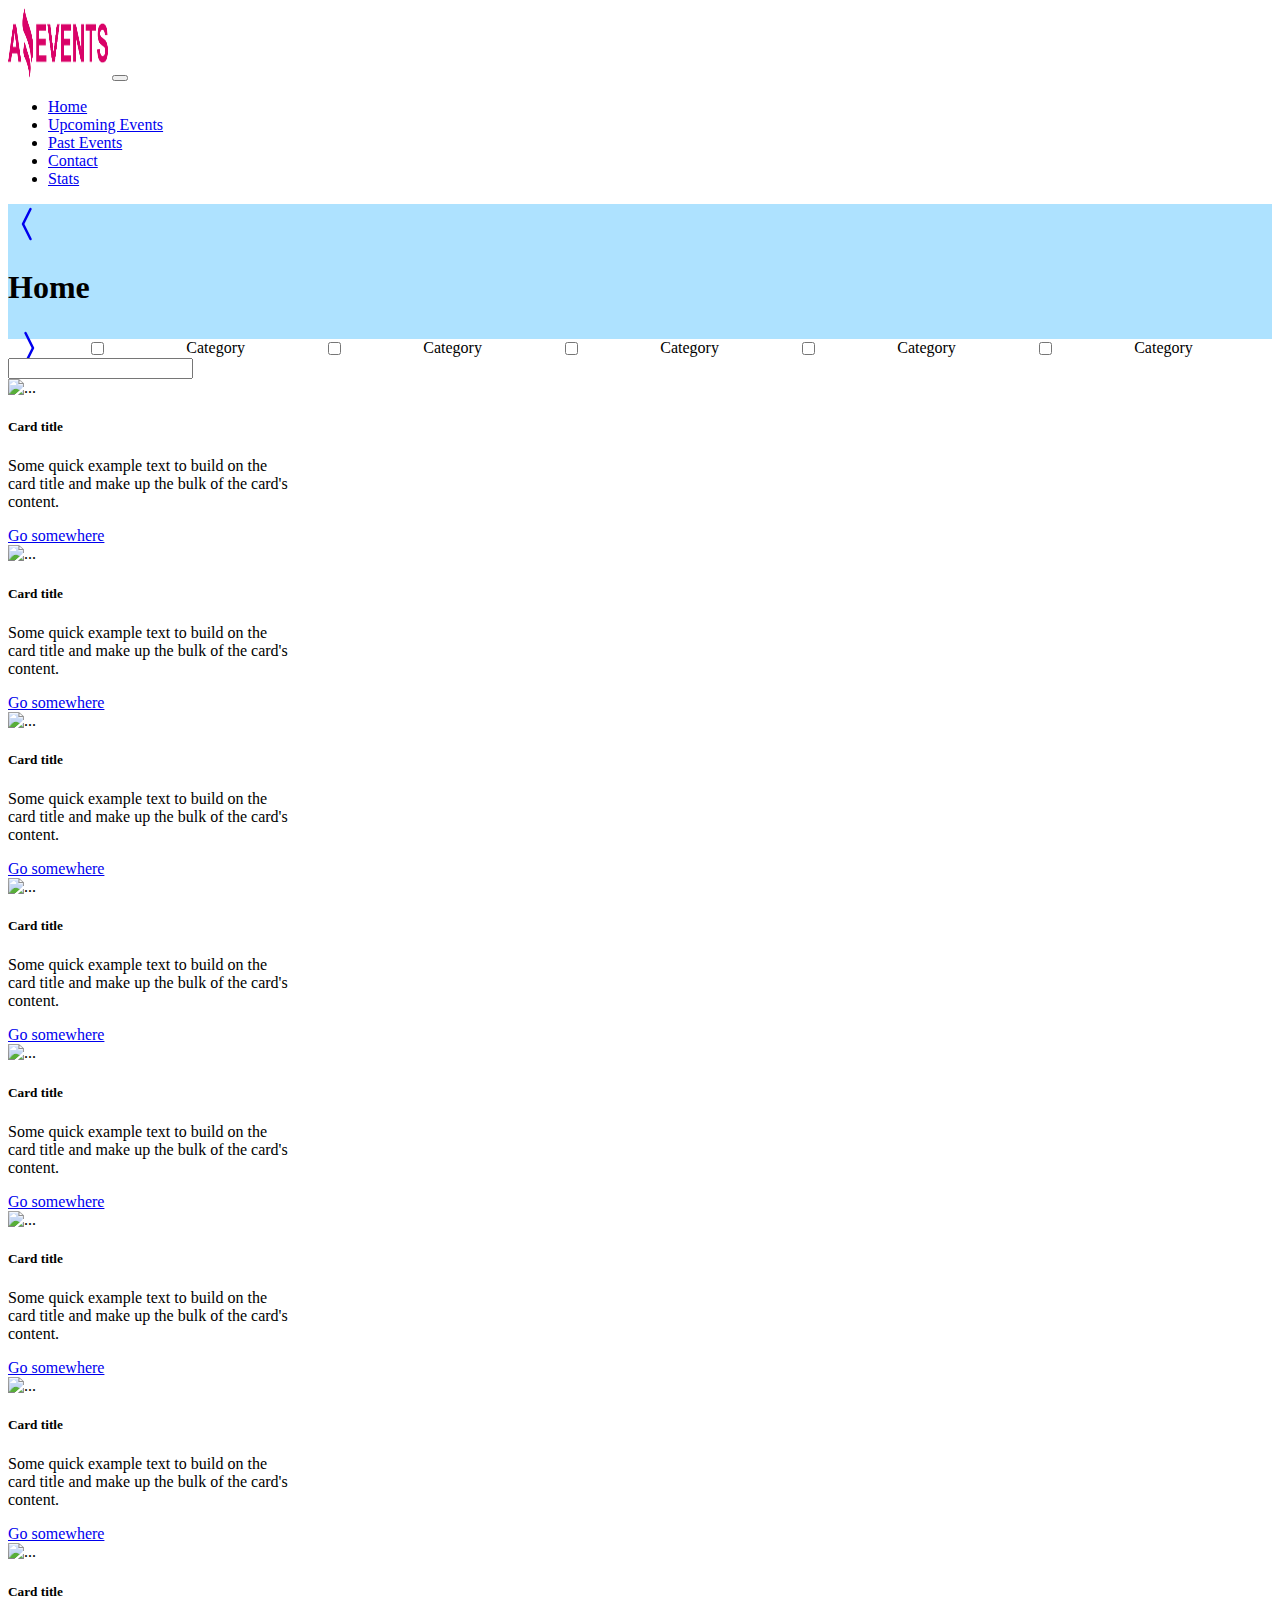
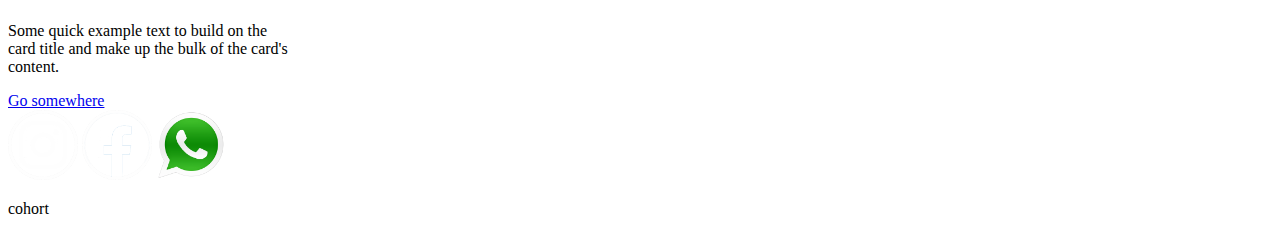
==== index.html @ a1c3499f "task1Version2Incompleta" ====
<!DOCTYPE html>
<html lang="en">

<head>
    <meta charset="UTF-8">
    <meta http-equiv="X-UA-Compatible" content="IE=edge">
    <meta name="viewport" content="width=device-width, initial-scale=1.0">
    <link href="https://cdn.jsdelivr.net/npm/bootstrap@5.3.0-alpha1/dist/css/bootstrap.min.css" rel="stylesheet"
        integrity="sha384-GLhlTQ8iRABdZLl6O3oVMWSktQOp6b7In1Zl3/Jr59b6EGGoI1aFkw7cmDA6j6gD" crossorigin="anonymous">
    <link rel="stylesheet" href="./style/style.css">
    <link rel="icon" href="./img/LogoAmazingEvents.ico">
    <title>Document</title>
</head>

<body>

    <nav class="navbar navbar-expand-lg text-bg-info">
        <div class="container-fluid">
            <img src="./img/LogoAmazingEvents.png" alt="Logo Amanzing Events" width="100" height="70"
                class="d-inline-block align-text-top">
            <button class="navbar-toggler" type="button" data-bs-toggle="collapse" data-bs-target="#navbarTogglerDemo01"
                aria-controls="navbarTogglerDemo01" aria-expanded="false" aria-label="Toggle navigation">
                <span class="navbar-toggler-icon"></span>
            </button>
            <div class="nav nav-pills collapse navbar-collapse justify-content-end" id="navbarTogglerDemo01">
                <ul class="nav navbar-nav ml-auto mb-2 mb-lg-0">
                    <li class="nav-item">
                        <a class="nav-link active" aria-current="page" href="./index.html">Home</a>
                    </li>
                    <li class="nav-item">
                        <a class="nav-link" href="./upcomingEvents.html">Upcoming Events</a>
                    </li>
                    <li class="nav-item">
                        <a class="nav-link" href="./pastEvents.html">Past Events</a>
                    </li>
                    <li class="nav-item">
                        <a class="nav-link" href="./contact.html">Contact</a>
                    </li>
                    <li class="nav-item">
                        <a class="nav-link" href="stats.html">Stats</a>
                    </li>
                </ul>
            </div>
        </div>
    </nav>

    <main class="container">

        <div class="text-bg-light p-3 d-flex w-100">
            <div class="row d-flex justify-content-between w-100 align-items-center">
                <div class="col-md-3 text-start">
                    <a href="./stats.html"><svg xmlns="http://www.w3.org/2000/svg" width="40" height="40"
                            fill="currentColor" class="bi bi-chevron-compact-left" viewBox="0 0 16 16">
                            <path fill-rule="evenodd"
                                d="M9.224 1.553a.5.5 0 0 1 .223.67L6.56 8l2.888 5.776a.5.5 0 1 1-.894.448l-3-6a.5.5 0 0 1 0-.448l3-6a.5.5 0 0 1 .67-.223z" />
                        </svg></a>
                </div>
                <div class="col-md-6 text-center">
                    <h1>Home</h1>
                </div>
                <div class="col-md-3 text-end">
                    <a href="./upcomingEvents.html"><svg xmlns="http://www.w3.org/2000/svg" width="40" height="40"
                            fill="currentColor" class="bi bi-chevron-compact-right" viewBox="0 0 16 16">
                            <path fill-rule="evenodd"
                                d="M6.776 1.553a.5.5 0 0 1 .671.223l3 6a.5.5 0 0 1 0 .448l-3 6a.5.5 0 1 1-.894-.448L9.44 8 6.553 2.224a.5.5 0 0 1 .223-.671z" />
                        </svg></a>
                </div>
            </div>
        </div>

        <div class="container">
            <form class="row p-3">
                <div class="col-8 d-flex align-items-center checkbox">
                    <input type="checkbox" name="Category" value="Category"> Category<br>
                    <input type="checkbox" name="Category" value="Category"> Category<br>
                    <input type="checkbox" name="Category" value="Category"> Category<br>
                    <input type="checkbox" name="Category" value="Category"> Category<br>
                    <input type="checkbox" name="Category" value="Category"> Category<br>
                </div>
                <div class="col-4">
                    <input type="search" class="form-control" id="name">
                </div>
            </form>
        </div>

        <div class="container">
            <div class="row mt-3 g-1">
                <div class="col-3 d-flex justify-content-center">
                    <div class="card" style="width: 18rem;">
                        <img src="..." class="card-img-top" alt="...">
                        <div class="card-body">
                            <h5 class="card-title">Card title</h5>
                            <p class="card-text">Some quick example text to build on the card title and make up the
                                bulk
                                of
                                the card's content.</p>
                            <a href="./details.html" class="btn btn-primary">Go somewhere</a>
                        </div>
                    </div>
                </div>
                <div class="col-3 d-flex justify-content-center">
                    <div class="card" style="width: 18rem;">
                        <img src="..." class="card-img-top" alt="...">
                        <div class="card-body">
                            <h5 class="card-title">Card title</h5>
                            <p class="card-text">Some quick example text to build on the card title and make up the
                                bulk
                                of
                                the card's content.</p>
                            <a href="./details.html" class="btn btn-primary">Go somewhere</a>
                        </div>
                    </div>
                </div><div class="col-3 d-flex justify-content-center">
                    <div class="card" style="width: 18rem;">
                        <img src="..." class="card-img-top" alt="...">
                        <div class="card-body">
                            <h5 class="card-title">Card title</h5>
                            <p class="card-text">Some quick example text to build on the card title and make up the
                                bulk
                                of
                                the card's content.</p>
                            <a href="./details.html" class="btn btn-primary">Go somewhere</a>
                        </div>
                    </div>
                </div><div class="col-3 d-flex justify-content-center">
                    <div class="card" style="width: 18rem;">
                        <img src="..." class="card-img-top" alt="...">
                        <div class="card-body">
                            <h5 class="card-title">Card title</h5>
                            <p class="card-text">Some quick example text to build on the card title and make up the
                                bulk
                                of
                                the card's content.</p>
                            <a href="./details.html" class="btn btn-primary">Go somewhere</a>
                        </div>
                    </div>
                </div><div class="col-3 d-flex justify-content-center">
                    <div class="card" style="width: 18rem;">
                        <img src="..." class="card-img-top" alt="...">
                        <div class="card-body">
                            <h5 class="card-title">Card title</h5>
                            <p class="card-text">Some quick example text to build on the card title and make up the
                                bulk
                                of
                                the card's content.</p>
                            <a href="./details.html" class="btn btn-primary">Go somewhere</a>
                        </div>
                    </div>
                </div><div class="col-3 d-flex justify-content-center">
                    <div class="card" style="width: 18rem;">
                        <img src="..." class="card-img-top" alt="...">
                        <div class="card-body">
                            <h5 class="card-title">Card title</h5>
                            <p class="card-text">Some quick example text to build on the card title and make up the
                                bulk
                                of
                                the card's content.</p>
                            <a href="./details.html" class="btn btn-primary">Go somewhere</a>
                        </div>
                    </div>
                </div><div class="col-3 d-flex justify-content-center">
                    <div class="card" style="width: 18rem;">
                        <img src="..." class="card-img-top" alt="...">
                        <div class="card-body">
                            <h5 class="card-title">Card title</h5>
                            <p class="card-text">Some quick example text to build on the card title and make up the
                                bulk
                                of
                                the card's content.</p>
                            <a href="./details.html" class="btn btn-primary">Go somewhere</a>
                        </div>
                    </div>
                </div><div class="col-3 d-flex justify-content-center">
                    <div class="card" style="width: 18rem;">
                        <img src="..." class="card-img-top" alt="...">
                        <div class="card-body">
                            <h5 class="card-title">Card title</h5>
                            <p class="card-text">Some quick example text to build on the card title and make up the
                                bulk
                                of
                                the card's content.</p>
                            <a href="./details.html" class="btn btn-primary">Go somewhere</a>
                        </div>
                    </div>
                </div>
            </div><!--DIV ROW-->
        </div><!--DIV CONTAINER-->

    </main>

    <div class="container-fluid footer">
        <div class="row p-1 text-bg-info mt-3">
            <div class="col-sx-12 col-md-4">
                <div class="d-flex">
                    <a href="#"><img class="imgFooter m-2" src="./img/LogosRedesSociales/instagram.png"
                            alt="Logo Instagram"></a>
                    <a href="#"><img class="imgFooter m-2" src="./img/LogosRedesSociales/facebook.png"
                            alt="Logo Facebook"></a>
                    <a href="#"><img class="imgFooter m-2" src="./img/LogosRedesSociales/580b57fcd9996e24bc43c543.png"
                            alt="Logo Twitter"></a>
                </div>
            </div>
            <div class="col-sx-12 col-md-8">
                <p class="h3 text-end">cohort</p>
            </div>
        </div>
    </div>



    <script src="https://cdn.jsdelivr.net/npm/bootstrap@5.3.0-alpha1/dist/js/bootstrap.bundle.min.js"
        integrity="sha384-w76AqPfDkMBDXo30jS1Sgez6pr3x5MlQ1ZAGC+nuZB+EYdgRZgiwxhTBTkF7CXvN"
        crossorigin="anonymous"></script>
</body>

</html>
---- style/style.css ----
.text-bg-light {
    background-color: #AEE2FF !important;
    height: 15vh;
}

.imgFooter {
    width: 70px;
}

.contact {
    align-content: center;
}

.d-flex {
    justify-content: center;
}

.checkbox {
    display: flex !important;
    justify-content: space-evenly !important;
}

.cardDetails {
    height: 65vh;
}
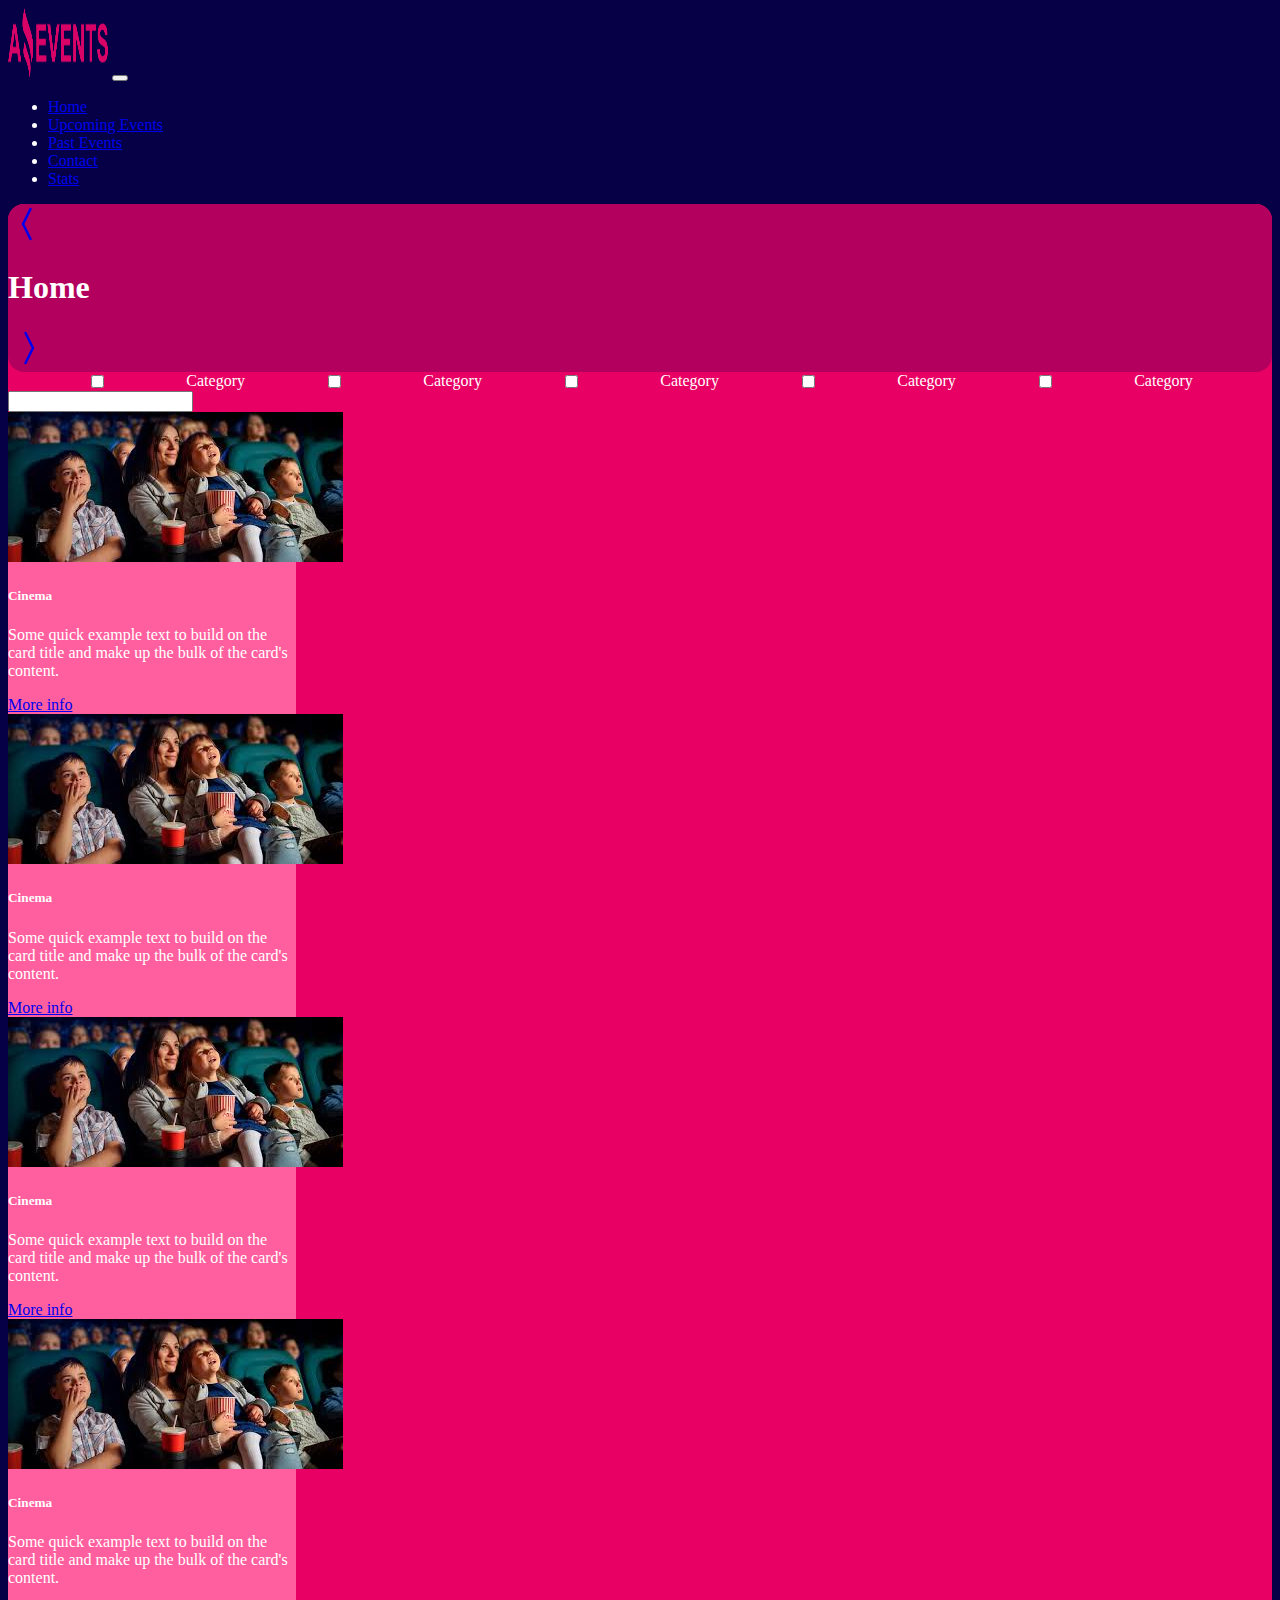
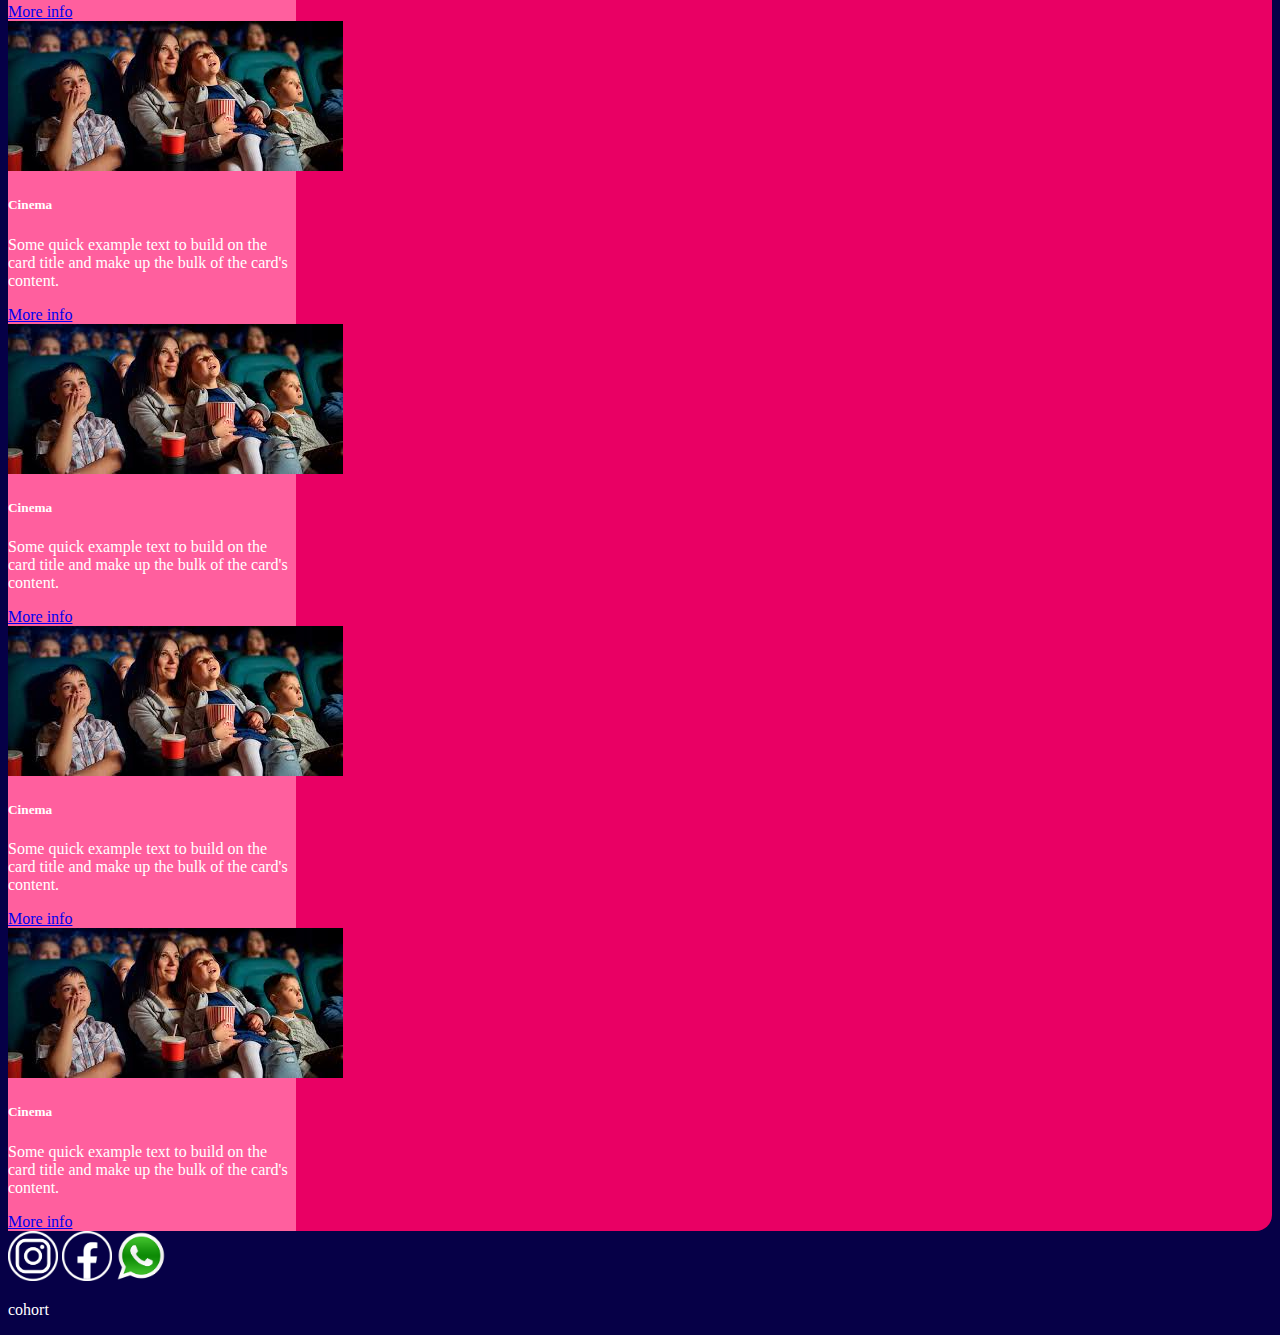
==== commit e7d33fa7: "TASKJSVersion1" ====
--- a/index.html
+++ b/index.html
@@ -9,13 +9,13 @@
         integrity="sha384-GLhlTQ8iRABdZLl6O3oVMWSktQOp6b7In1Zl3/Jr59b6EGGoI1aFkw7cmDA6j6gD" crossorigin="anonymous">
     <link rel="stylesheet" href="./style/style.css">
     <link rel="icon" href="./img/LogoAmazingEvents.ico">
-    <title>Document</title>
+    <title>Amazing Events</title>
 </head>
 
 <body>
 
-    <nav class="navbar navbar-expand-lg text-bg-info">
-        <div class="container-fluid">
+    <nav class="navbar navbar-expand-lg">
+        <div class="container">
             <img src="./img/LogoAmazingEvents.png" alt="Logo Amanzing Events" width="100" height="70"
                 class="d-inline-block align-text-top">
             <button class="navbar-toggler" type="button" data-bs-toggle="collapse" data-bs-target="#navbarTogglerDemo01"
@@ -23,30 +23,30 @@
                 <span class="navbar-toggler-icon"></span>
             </button>
             <div class="nav nav-pills collapse navbar-collapse justify-content-end" id="navbarTogglerDemo01">
-                <ul class="nav navbar-nav ml-auto mb-2 mb-lg-0">
-                    <li class="nav-item">
-                        <a class="nav-link active" aria-current="page" href="./index.html">Home</a>
-                    </li>
-                    <li class="nav-item">
-                        <a class="nav-link" href="./upcomingEvents.html">Upcoming Events</a>
-                    </li>
-                    <li class="nav-item">
-                        <a class="nav-link" href="./pastEvents.html">Past Events</a>
-                    </li>
-                    <li class="nav-item">
-                        <a class="nav-link" href="./contact.html">Contact</a>
-                    </li>
-                    <li class="nav-item">
-                        <a class="nav-link" href="stats.html">Stats</a>
+                <ul class="nav navbar-nav ml-auto mb-2 mb-lg-0 ">
+                    <li class="nav-item">
+                        <a class="nav-link active text-white" aria-current="page" href="./index.html">Home</a>
+                    </li>
+                    <li class="nav-item">
+                        <a class="nav-link text-white" href="./upcomingEvents.html">Upcoming Events</a>
+                    </li>
+                    <li class="nav-item">
+                        <a class="nav-link text-white" href="./pastEvents.html">Past Events</a>
+                    </li>
+                    <li class="nav-item">
+                        <a class="nav-link text-white" href="./contact.html">Contact</a>
+                    </li>
+                    <li class="nav-item">
+                        <a class="nav-link text-white" href="stats.html">Stats</a>
                     </li>
                 </ul>
             </div>
         </div>
     </nav>
 
-    <main class="container">
-
-        <div class="text-bg-light p-3 d-flex w-100">
+    <main class="container mainContainer">
+
+        <div class="barraNavegacion p-3 d-flex w-100">
             <div class="row d-flex justify-content-between w-100 align-items-center">
                 <div class="col-md-3 text-start">
                     <a href="./stats.html"><svg xmlns="http://www.w3.org/2000/svg" width="40" height="40"
@@ -84,102 +84,108 @@
         </div>
 
         <div class="container">
-            <div class="row mt-3 g-1">
-                <div class="col-3 d-flex justify-content-center">
-                    <div class="card" style="width: 18rem;">
-                        <img src="..." class="card-img-top" alt="...">
-                        <div class="card-body">
-                            <h5 class="card-title">Card title</h5>
-                            <p class="card-text">Some quick example text to build on the card title and make up the
-                                bulk
-                                of
-                                the card's content.</p>
-                            <a href="./details.html" class="btn btn-primary">Go somewhere</a>
-                        </div>
-                    </div>
-                </div>
-                <div class="col-3 d-flex justify-content-center">
-                    <div class="card" style="width: 18rem;">
-                        <img src="..." class="card-img-top" alt="...">
-                        <div class="card-body">
-                            <h5 class="card-title">Card title</h5>
-                            <p class="card-text">Some quick example text to build on the card title and make up the
-                                bulk
-                                of
-                                the card's content.</p>
-                            <a href="./details.html" class="btn btn-primary">Go somewhere</a>
-                        </div>
-                    </div>
-                </div><div class="col-3 d-flex justify-content-center">
-                    <div class="card" style="width: 18rem;">
-                        <img src="..." class="card-img-top" alt="...">
-                        <div class="card-body">
-                            <h5 class="card-title">Card title</h5>
-                            <p class="card-text">Some quick example text to build on the card title and make up the
-                                bulk
-                                of
-                                the card's content.</p>
-                            <a href="./details.html" class="btn btn-primary">Go somewhere</a>
-                        </div>
-                    </div>
-                </div><div class="col-3 d-flex justify-content-center">
-                    <div class="card" style="width: 18rem;">
-                        <img src="..." class="card-img-top" alt="...">
-                        <div class="card-body">
-                            <h5 class="card-title">Card title</h5>
-                            <p class="card-text">Some quick example text to build on the card title and make up the
-                                bulk
-                                of
-                                the card's content.</p>
-                            <a href="./details.html" class="btn btn-primary">Go somewhere</a>
-                        </div>
-                    </div>
-                </div><div class="col-3 d-flex justify-content-center">
-                    <div class="card" style="width: 18rem;">
-                        <img src="..." class="card-img-top" alt="...">
-                        <div class="card-body">
-                            <h5 class="card-title">Card title</h5>
-                            <p class="card-text">Some quick example text to build on the card title and make up the
-                                bulk
-                                of
-                                the card's content.</p>
-                            <a href="./details.html" class="btn btn-primary">Go somewhere</a>
-                        </div>
-                    </div>
-                </div><div class="col-3 d-flex justify-content-center">
-                    <div class="card" style="width: 18rem;">
-                        <img src="..." class="card-img-top" alt="...">
-                        <div class="card-body">
-                            <h5 class="card-title">Card title</h5>
-                            <p class="card-text">Some quick example text to build on the card title and make up the
-                                bulk
-                                of
-                                the card's content.</p>
-                            <a href="./details.html" class="btn btn-primary">Go somewhere</a>
-                        </div>
-                    </div>
-                </div><div class="col-3 d-flex justify-content-center">
-                    <div class="card" style="width: 18rem;">
-                        <img src="..." class="card-img-top" alt="...">
-                        <div class="card-body">
-                            <h5 class="card-title">Card title</h5>
-                            <p class="card-text">Some quick example text to build on the card title and make up the
-                                bulk
-                                of
-                                the card's content.</p>
-                            <a href="./details.html" class="btn btn-primary">Go somewhere</a>
-                        </div>
-                    </div>
-                </div><div class="col-3 d-flex justify-content-center">
-                    <div class="card" style="width: 18rem;">
-                        <img src="..." class="card-img-top" alt="...">
-                        <div class="card-body">
-                            <h5 class="card-title">Card title</h5>
-                            <p class="card-text">Some quick example text to build on the card title and make up the
-                                bulk
-                                of
-                                the card's content.</p>
-                            <a href="./details.html" class="btn btn-primary">Go somewhere</a>
+            <div class="row mt-3 pb-3 g-1">
+                <div class="col-3 d-flex justify-content-center mt-3">
+                    <div class="card" style="width: 18rem;">
+                        <img src="./img/Cinema.jpg" class="card-img-top" alt="People in the cinema">
+                        <div class="card-body  d-flex flex-wrap">
+                            <h5 class="card-title">Cinema</h5>
+                            <p class="card-text">Some quick example text to build on the card title and make up the
+                                bulk
+                                of
+                                the card's content.</p>
+                            <a href="./details.html" class="btn btn-primary">More info</a>
+                        </div>
+                    </div>
+                </div>
+                <div class="col-3 d-flex justify-content-center mt-3">
+                    <div class="card" style="width: 18rem;">
+                        <img src="./img/Cinema.jpg" class="card-img-top" alt="People in the cinema">
+                        <div class="card-body  d-flex flex-wrap">
+                            <h5 class="card-title">Cinema</h5>
+                            <p class="card-text">Some quick example text to build on the card title and make up the
+                                bulk
+                                of
+                                the card's content.</p>
+                            <a href="./details.html" class="btn btn-primary">More info</a>
+                        </div>
+                    </div>
+                </div>
+                <div class="col-3 d-flex justify-content-center mt-3">
+                    <div class="card" style="width: 18rem;">
+                        <img src="./img/Cinema.jpg" class="card-img-top" alt="People in the cinema">
+                        <div class="card-body  d-flex flex-wrap">
+                            <h5 class="card-title">Cinema</h5>
+                            <p class="card-text">Some quick example text to build on the card title and make up the
+                                bulk
+                                of
+                                the card's content.</p>
+                            <a href="./details.html" class="btn btn-primary">More info</a>
+                        </div>
+                    </div>
+                </div>
+                <div class="col-3 d-flex justify-content-center mt-3">
+                    <div class="card" style="width: 18rem;">
+                        <img src="./img/Cinema.jpg" class="card-img-top" alt="People in the cinema">
+                        <div class="card-body  d-flex flex-wrap">
+                            <h5 class="card-title">Cinema</h5>
+                            <p class="card-text">Some quick example text to build on the card title and make up the
+                                bulk
+                                of
+                                the card's content.</p>
+                            <a href="./details.html" class="btn btn-primary">More info</a>
+                        </div>
+                    </div>
+                </div>
+                <div class="col-3 d-flex justify-content-center mt-3">
+                    <div class="card" style="width: 18rem;">
+                        <img src="./img/Cinema.jpg" class="card-img-top" alt="People in the cinema">
+                        <div class="card-body  d-flex flex-wrap">
+                            <h5 class="card-title">Cinema</h5>
+                            <p class="card-text">Some quick example text to build on the card title and make up the
+                                bulk
+                                of
+                                the card's content.</p>
+                            <a href="./details.html" class="btn btn-primary">More info</a>
+                        </div>
+                    </div>
+                </div>
+                <div class="col-3 d-flex justify-content-center mt-3">
+                    <div class="card" style="width: 18rem;">
+                        <img src="./img/Cinema.jpg" class="card-img-top" alt="People in the cinema">
+                        <div class="card-body  d-flex flex-wrap">
+                            <h5 class="card-title">Cinema</h5>
+                            <p class="card-text">Some quick example text to build on the card title and make up the
+                                bulk
+                                of
+                                the card's content.</p>
+                            <a href="./details.html" class="btn btn-primary">More info</a>
+                        </div>
+                    </div>
+                </div>
+                <div class="col-3 d-flex justify-content-center mt-3">
+                    <div class="card" style="width: 18rem;">
+                        <img src="./img/Cinema.jpg" class="card-img-top" alt="People in the cinema">
+                        <div class="card-body  d-flex flex-wrap">
+                            <h5 class="card-title">Cinema</h5>
+                            <p class="card-text">Some quick example text to build on the card title and make up the
+                                bulk
+                                of
+                                the card's content.</p>
+                            <a href="./details.html" class="btn btn-primary">More info</a>
+                        </div>
+                    </div>
+                </div>
+                <div class="col-3 d-flex justify-content-center mt-3">
+                    <div class="card" style="width: 18rem;">
+                        <img src="./img/Cinema.jpg" class="card-img-top" alt="People in the cinema">
+                        <div class="card-body  d-flex flex-wrap">
+                            <h5 class="card-title">Cinema</h5>
+                            <p class="card-text">Some quick example text to build on the card title and make up the
+                                bulk
+                                of
+                                the card's content.</p>
+                            <a href="./details.html" class="btn btn-primary">More info</a>
                         </div>
                     </div>
                 </div>
@@ -188,9 +194,9 @@
 
     </main>
 
-    <div class="container-fluid footer">
-        <div class="row p-1 text-bg-info mt-3">
-            <div class="col-sx-12 col-md-4">
+    <div class="container footer">
+        <div class="row p-1 footer align-items-center">
+            <div class="col-sx-12 col-md-4 a-footer">
                 <div class="d-flex">
                     <a href="#"><img class="imgFooter m-2" src="./img/LogosRedesSociales/instagram.png"
                             alt="Logo Instagram"></a>
@@ -200,7 +206,7 @@
                             alt="Logo Twitter"></a>
                 </div>
             </div>
-            <div class="col-sx-12 col-md-8">
+            <div class="col-sx-12 col-md-8 p-footer">
                 <p class="h3 text-end">cohort</p>
             </div>
         </div>
--- a/style/style.css
+++ b/style/style.css
@@ -1,10 +1,10 @@
-.text-bg-light {
-    background-color: #AEE2FF !important;
-    height: 15vh;
+.barraNavegacion {
+    background-color: #B3005E!important;
+    border-radius: 1rem;
 }
 
 .imgFooter {
-    width: 70px;
+    width: 50px;
 }
 
 .contact {
@@ -22,4 +22,51 @@
 
 .cardDetails {
     height: 65vh;
+}
+
+body {
+    font-family: cursive;
+    color: white;
+    background-color: #060047;
+}
+
+nav {
+    background-color: #060047;
+}
+
+h1 {
+    color: white;
+}
+
+main {
+    background-color: #E90064;
+    border-radius: 1rem;
+}
+
+.mainContainer {
+    padding: 0%;
+}
+
+.card {
+    background-color: #FF5F9E;
+}
+
+.footer {
+    background-color: #060047;
+}
+
+.a-footer {
+    display: flex !important;
+}
+
+.p-footer {
+    padding-right: 3rem !important;
+}
+
+.mensagge {
+    height: 200px !important;
+}
+
+.cardDetails {
+    height: auto !important;
 }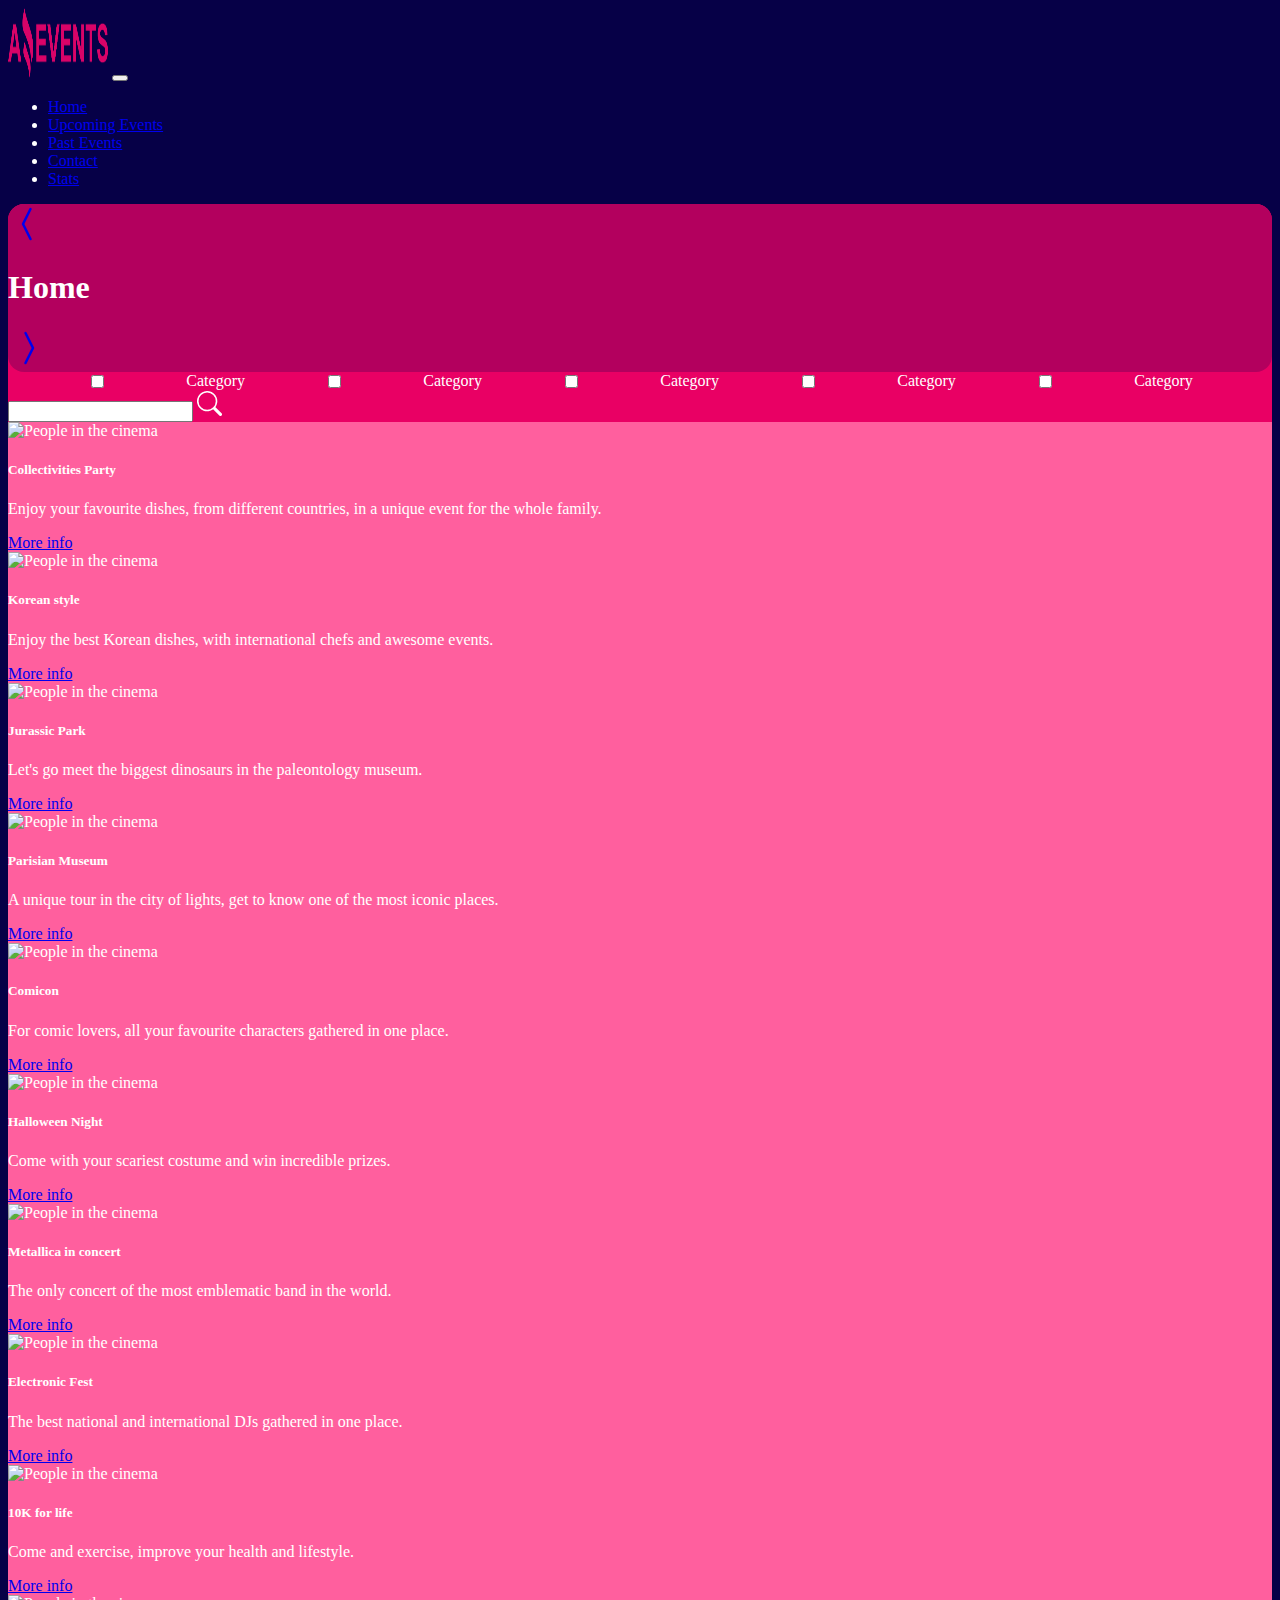
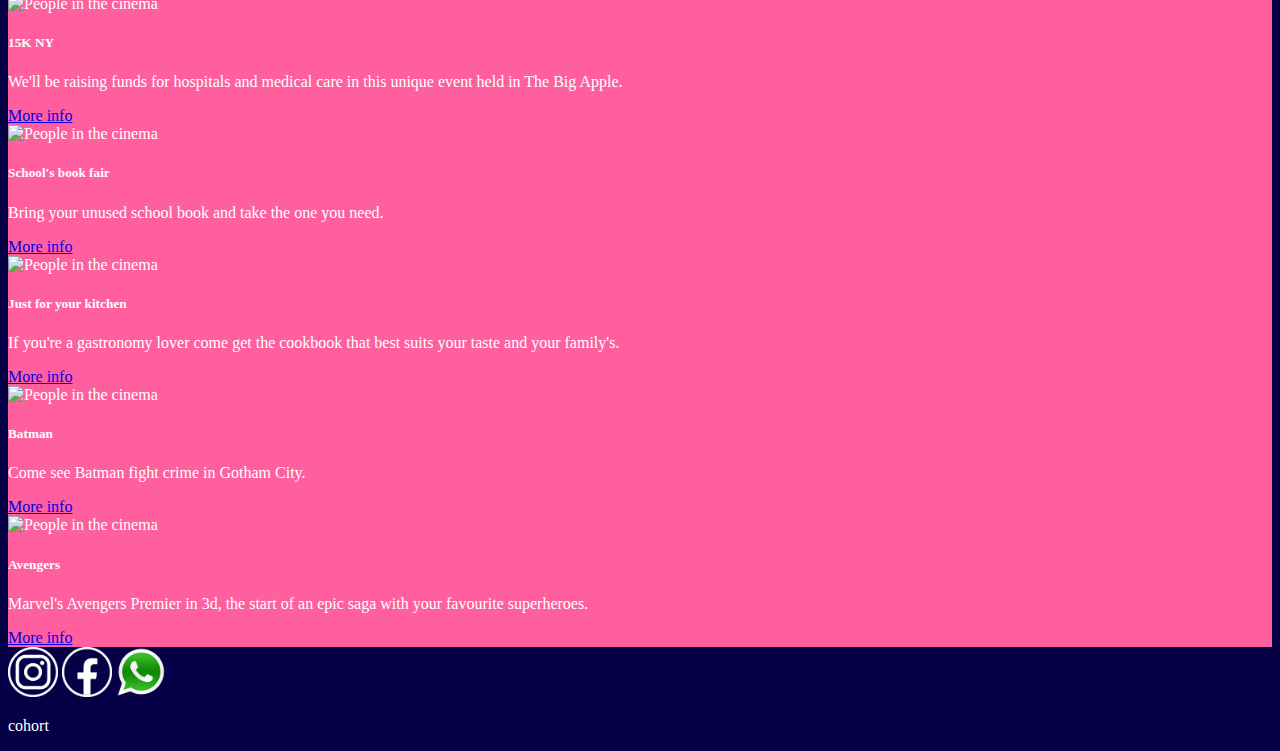
==== commit a6054b98: "TASK2JSVersion1" ====
--- a/index.html
+++ b/index.html
@@ -14,15 +14,16 @@
 
 <body>
 
-    <nav class="navbar navbar-expand-lg">
+    <nav class="navbar navbar-expand-md">
         <div class="container">
             <img src="./img/LogoAmazingEvents.png" alt="Logo Amanzing Events" width="100" height="70"
                 class="d-inline-block align-text-top">
             <button class="navbar-toggler" type="button" data-bs-toggle="collapse" data-bs-target="#navbarTogglerDemo01"
                 aria-controls="navbarTogglerDemo01" aria-expanded="false" aria-label="Toggle navigation">
-                <span class="navbar-toggler-icon"></span>
+                <span class="navbar-toggler-icon btn btn-primary"></span>
             </button>
-            <div class="nav nav-pills collapse navbar-collapse justify-content-end" id="navbarTogglerDemo01">
+            <div class="nav nav-pills collapse navbar-collapse justify-content-end text-center"
+                id="navbarTogglerDemo01">
                 <ul class="nav navbar-nav ml-auto mb-2 mb-lg-0 ">
                     <li class="nav-item">
                         <a class="nav-link active text-white" aria-current="page" href="./index.html">Home</a>
@@ -48,17 +49,17 @@
 
         <div class="barraNavegacion p-3 d-flex w-100">
             <div class="row d-flex justify-content-between w-100 align-items-center">
-                <div class="col-md-3 text-start">
+                <div class="col-3 text-start">
                     <a href="./stats.html"><svg xmlns="http://www.w3.org/2000/svg" width="40" height="40"
                             fill="currentColor" class="bi bi-chevron-compact-left" viewBox="0 0 16 16">
                             <path fill-rule="evenodd"
                                 d="M9.224 1.553a.5.5 0 0 1 .223.67L6.56 8l2.888 5.776a.5.5 0 1 1-.894.448l-3-6a.5.5 0 0 1 0-.448l3-6a.5.5 0 0 1 .67-.223z" />
                         </svg></a>
                 </div>
-                <div class="col-md-6 text-center">
+                <div class="col-6 text-center">
                     <h1>Home</h1>
                 </div>
-                <div class="col-md-3 text-end">
+                <div class="col-3 text-end">
                     <a href="./upcomingEvents.html"><svg xmlns="http://www.w3.org/2000/svg" width="40" height="40"
                             fill="currentColor" class="bi bi-chevron-compact-right" viewBox="0 0 16 16">
                             <path fill-rule="evenodd"
@@ -69,134 +70,35 @@
         </div>
 
         <div class="container">
-            <form class="row p-3">
-                <div class="col-8 d-flex align-items-center checkbox">
-                    <input type="checkbox" name="Category" value="Category"> Category<br>
-                    <input type="checkbox" name="Category" value="Category"> Category<br>
-                    <input type="checkbox" name="Category" value="Category"> Category<br>
-                    <input type="checkbox" name="Category" value="Category"> Category<br>
-                    <input type="checkbox" name="Category" value="Category"> Category<br>
+            <div class="row p-3">
+                <div class="col-md-8 d-flex align-items-center checkbox mt-3">
+                    <input type="checkbox" name="Category" value="Category" class="col"> Category<br>
+                    <input type="checkbox" name="Category" value="Category" class="col"> Category<br>
+                    <input type="checkbox" name="Category" value="Category" class="col"> Category<br>
+                    <input type="checkbox" name="Category" value="Category" class="col"> Category<br>
+                    <input type="checkbox" name="Category" value="Category" class="col"> Category<br>
                 </div>
-                <div class="col-4">
-                    <input type="search" class="form-control" id="name">
+                <div class="col-md-4 d-flex align-items-center mt-3">
+                    <input type="search" class="form-control col m-1" id="name">
+                    <svg xmlns="http://www.w3.org/2000/svg" width="25" height="25" fill="currentColor"
+                        class="bi bi-search m-1 text-primary" viewBox="0 0 16 16">
+                        <path
+                            d="M11.742 10.344a6.5 6.5 0 1 0-1.397 1.398h-.001c.03.04.062.078.098.115l3.85 3.85a1 1 0 0 0 1.415-1.414l-3.85-3.85a1.007 1.007 0 0 0-.115-.1zM12 6.5a5.5 5.5 0 1 1-11 0 5.5 5.5 0 0 1 11 0z" />
+                    </svg>
                 </div>
-            </form>
+            </div>
         </div>
 
         <div class="container">
-            <div class="row mt-3 pb-3 g-1">
-                <div class="col-3 d-flex justify-content-center mt-3">
-                    <div class="card" style="width: 18rem;">
-                        <img src="./img/Cinema.jpg" class="card-img-top" alt="People in the cinema">
-                        <div class="card-body  d-flex flex-wrap">
-                            <h5 class="card-title">Cinema</h5>
-                            <p class="card-text">Some quick example text to build on the card title and make up the
-                                bulk
-                                of
-                                the card's content.</p>
-                            <a href="./details.html" class="btn btn-primary">More info</a>
-                        </div>
-                    </div>
-                </div>
-                <div class="col-3 d-flex justify-content-center mt-3">
-                    <div class="card" style="width: 18rem;">
-                        <img src="./img/Cinema.jpg" class="card-img-top" alt="People in the cinema">
-                        <div class="card-body  d-flex flex-wrap">
-                            <h5 class="card-title">Cinema</h5>
-                            <p class="card-text">Some quick example text to build on the card title and make up the
-                                bulk
-                                of
-                                the card's content.</p>
-                            <a href="./details.html" class="btn btn-primary">More info</a>
-                        </div>
-                    </div>
-                </div>
-                <div class="col-3 d-flex justify-content-center mt-3">
-                    <div class="card" style="width: 18rem;">
-                        <img src="./img/Cinema.jpg" class="card-img-top" alt="People in the cinema">
-                        <div class="card-body  d-flex flex-wrap">
-                            <h5 class="card-title">Cinema</h5>
-                            <p class="card-text">Some quick example text to build on the card title and make up the
-                                bulk
-                                of
-                                the card's content.</p>
-                            <a href="./details.html" class="btn btn-primary">More info</a>
-                        </div>
-                    </div>
-                </div>
-                <div class="col-3 d-flex justify-content-center mt-3">
-                    <div class="card" style="width: 18rem;">
-                        <img src="./img/Cinema.jpg" class="card-img-top" alt="People in the cinema">
-                        <div class="card-body  d-flex flex-wrap">
-                            <h5 class="card-title">Cinema</h5>
-                            <p class="card-text">Some quick example text to build on the card title and make up the
-                                bulk
-                                of
-                                the card's content.</p>
-                            <a href="./details.html" class="btn btn-primary">More info</a>
-                        </div>
-                    </div>
-                </div>
-                <div class="col-3 d-flex justify-content-center mt-3">
-                    <div class="card" style="width: 18rem;">
-                        <img src="./img/Cinema.jpg" class="card-img-top" alt="People in the cinema">
-                        <div class="card-body  d-flex flex-wrap">
-                            <h5 class="card-title">Cinema</h5>
-                            <p class="card-text">Some quick example text to build on the card title and make up the
-                                bulk
-                                of
-                                the card's content.</p>
-                            <a href="./details.html" class="btn btn-primary">More info</a>
-                        </div>
-                    </div>
-                </div>
-                <div class="col-3 d-flex justify-content-center mt-3">
-                    <div class="card" style="width: 18rem;">
-                        <img src="./img/Cinema.jpg" class="card-img-top" alt="People in the cinema">
-                        <div class="card-body  d-flex flex-wrap">
-                            <h5 class="card-title">Cinema</h5>
-                            <p class="card-text">Some quick example text to build on the card title and make up the
-                                bulk
-                                of
-                                the card's content.</p>
-                            <a href="./details.html" class="btn btn-primary">More info</a>
-                        </div>
-                    </div>
-                </div>
-                <div class="col-3 d-flex justify-content-center mt-3">
-                    <div class="card" style="width: 18rem;">
-                        <img src="./img/Cinema.jpg" class="card-img-top" alt="People in the cinema">
-                        <div class="card-body  d-flex flex-wrap">
-                            <h5 class="card-title">Cinema</h5>
-                            <p class="card-text">Some quick example text to build on the card title and make up the
-                                bulk
-                                of
-                                the card's content.</p>
-                            <a href="./details.html" class="btn btn-primary">More info</a>
-                        </div>
-                    </div>
-                </div>
-                <div class="col-3 d-flex justify-content-center mt-3">
-                    <div class="card" style="width: 18rem;">
-                        <img src="./img/Cinema.jpg" class="card-img-top" alt="People in the cinema">
-                        <div class="card-body  d-flex flex-wrap">
-                            <h5 class="card-title">Cinema</h5>
-                            <p class="card-text">Some quick example text to build on the card title and make up the
-                                bulk
-                                of
-                                the card's content.</p>
-                            <a href="./details.html" class="btn btn-primary">More info</a>
-                        </div>
-                    </div>
-                </div>
-            </div><!--DIV ROW-->
+            <div id="container-cards" class="row mt-3 pb-3 g-3">
+            </div>
         </div><!--DIV CONTAINER-->
 
     </main>
 
     <div class="container footer">
         <div class="row p-1 footer align-items-center">
-            <div class="col-sx-12 col-md-4 a-footer">
+            <div class="col col-md-4 a-footer">
                 <div class="d-flex">
                     <a href="#"><img class="imgFooter m-2" src="./img/LogosRedesSociales/instagram.png"
                             alt="Logo Instagram"></a>
@@ -206,7 +108,7 @@
                             alt="Logo Twitter"></a>
                 </div>
             </div>
-            <div class="col-sx-12 col-md-8 p-footer">
+            <div class="col col-md-8 p-footer">
                 <p class="h3 text-end">cohort</p>
             </div>
         </div>
@@ -217,6 +119,8 @@
     <script src="https://cdn.jsdelivr.net/npm/bootstrap@5.3.0-alpha1/dist/js/bootstrap.bundle.min.js"
         integrity="sha384-w76AqPfDkMBDXo30jS1Sgez6pr3x5MlQ1ZAGC+nuZB+EYdgRZgiwxhTBTkF7CXvN"
         crossorigin="anonymous"></script>
+    <script src="./scripts/data.js"></script>
+    <script src="./scripts/index.js"></script>
 </body>
 
 </html>--- a/style/style.css
+++ b/style/style.css
@@ -1,5 +1,5 @@
 .barraNavegacion {
-    background-color: #B3005E!important;
+    background-color: #B3005E !important;
     border-radius: 1rem;
 }
 
@@ -20,8 +20,22 @@
     justify-content: space-evenly !important;
 }
 
-.cardDetails {
-    height: 65vh;
+.card-img-top {
+    height: 160px;
+    object-fit: cover;
+}
+
+.card-body {
+    align-content: space-between;
+}
+
+.cardDetails {}
+
+.imgDetails {
+    height: 100%;
+    object-fit: cover;
+    max-width: 100%;
+    width: 100%;
 }
 
 body {
@@ -67,6 +81,8 @@
     height: 200px !important;
 }
 
-.cardDetails {
-    height: auto !important;
-}+.table {
+    margin-bottom: 0%;
+}
+
+@media screen and (max-width:768px) {}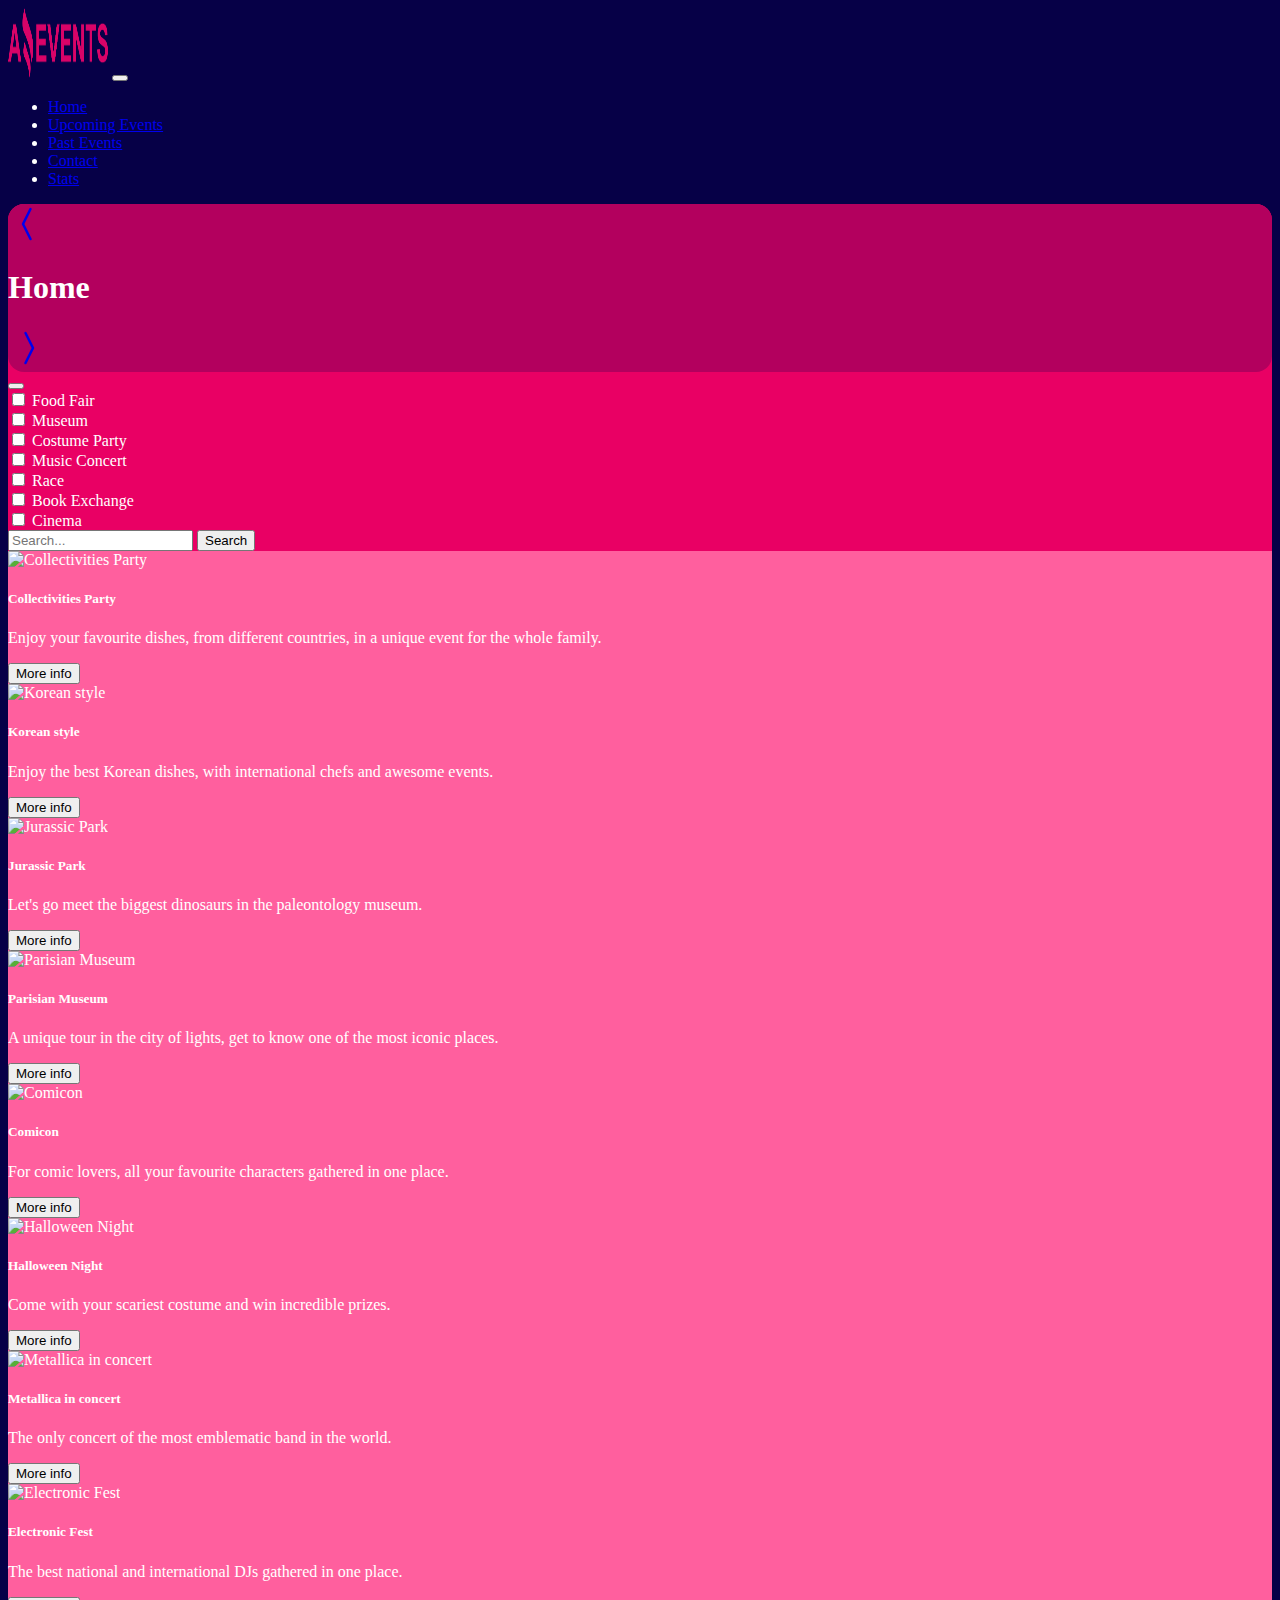
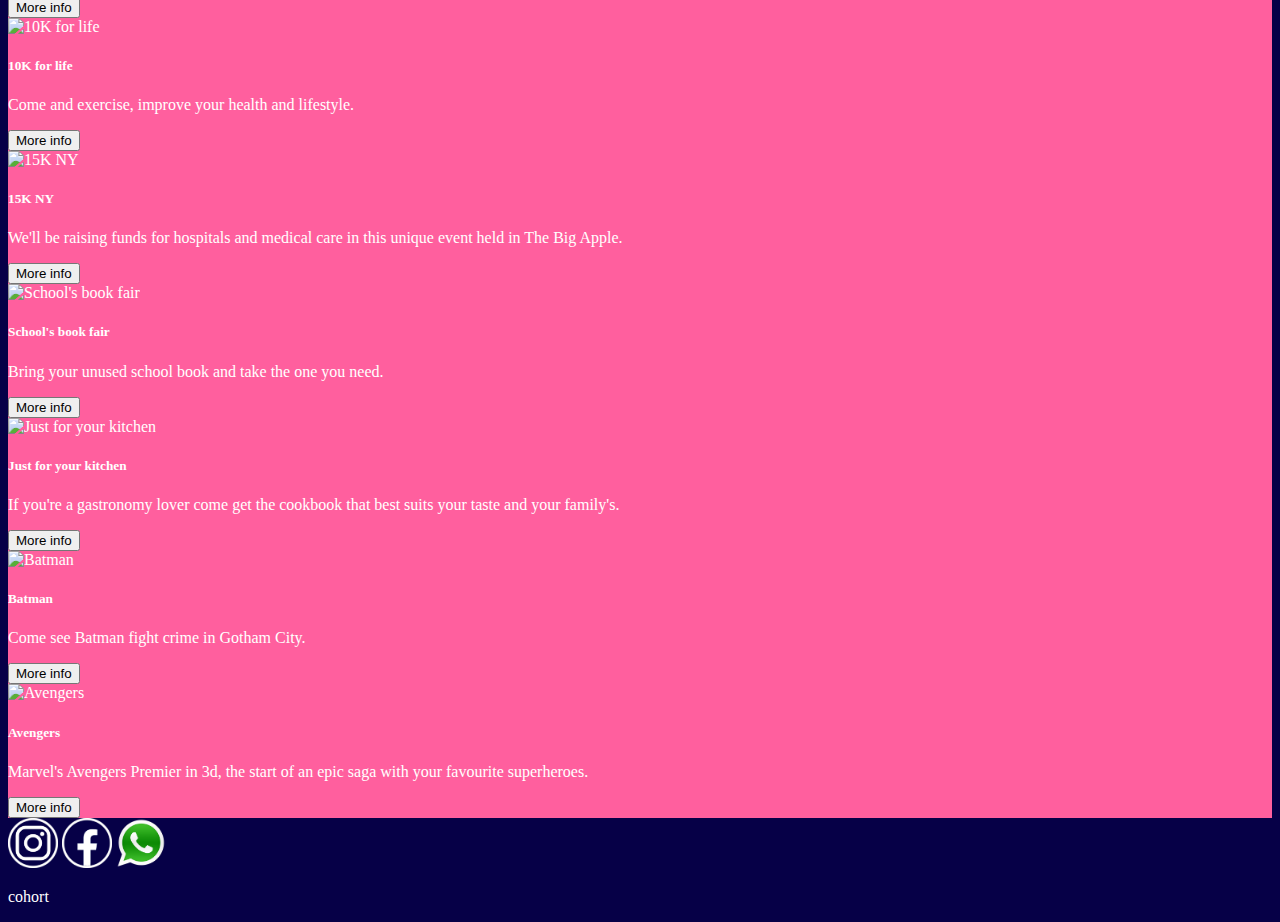
==== commit b61efc63: "TASK3Version1" ====
--- a/index.html
+++ b/index.html
@@ -69,23 +69,63 @@
             </div>
         </div>
 
-        <div class="container">
-            <div class="row p-3">
-                <div class="col-md-8 d-flex align-items-center checkbox mt-3">
-                    <input type="checkbox" name="Category" value="Category" class="col"> Category<br>
-                    <input type="checkbox" name="Category" value="Category" class="col"> Category<br>
-                    <input type="checkbox" name="Category" value="Category" class="col"> Category<br>
-                    <input type="checkbox" name="Category" value="Category" class="col"> Category<br>
-                    <input type="checkbox" name="Category" value="Category" class="col"> Category<br>
+
+        <div class="container navbar navbar-expand-lg mt-3 p-3">
+            <div class="container-fluid">
+                <button class="navbar-toggler" type="button" data-bs-toggle="collapse"
+                    data-bs-target="#navbarTogglerDemo02" aria-controls="navbarTogglerDemo02" aria-expanded="false"
+                    aria-label="Toggle navigation">
+                    <span class="navbar-toggler-icon btn btn-primary"></span>
+                </button>
+                <div class="collapse navbar-collapse checkbox px-2" id="navbarTogglerDemo02">
+                    <div class="form-check">
+                        <input class="form-check-input category" type="checkbox" value="" id="Food Fair">
+                        <label class="form-check-label" for="Food Fair">
+                            Food Fair
+                        </label>
+                    </div>
+                    <div class="form-check">
+                        <input class="form-check-input category" type="checkbox" value="" id="Museum">
+                        <label class="form-check-label" for="Museum">
+                            Museum
+                        </label>
+                    </div>
+                    <div class="form-check">
+                        <input class="form-check-input category" type="checkbox" value="" id="Costume Party">
+                        <label class="form-check-label" for="Costume Party">
+                            Costume Party
+                        </label>
+                    </div>
+                    <div class="form-check">
+                        <input class="form-check-input category" type="checkbox" value="" id="Music Concert">
+                        <label class="form-check-label" for="Music Concert">
+                            Music Concert
+                        </label>
+                    </div>
+                    <div class="form-check">
+                        <input class="form-check-input category" type="checkbox" value="" id="Race">
+                        <label class="form-check-label" for="Race">
+                            Race
+                        </label>
+                    </div>
+                    <div class="form-check">
+                        <input class="form-check-input category" type="checkbox" value="" id="Book Exchange">
+                        <label class="form-check-label" for="Book Exchange">
+                            Book Exchange
+                        </label>
+                    </div>
+                    <div class="form-check">
+                        <input class="form-check-input category" type="checkbox" value="" id="Cinema">
+                        <label class="form-check-label" for="Cinema">
+                            Cinema
+                        </label>
+                    </div>
                 </div>
-                <div class="col-md-4 d-flex align-items-center mt-3">
-                    <input type="search" class="form-control col m-1" id="name">
-                    <svg xmlns="http://www.w3.org/2000/svg" width="25" height="25" fill="currentColor"
-                        class="bi bi-search m-1 text-primary" viewBox="0 0 16 16">
-                        <path
-                            d="M11.742 10.344a6.5 6.5 0 1 0-1.397 1.398h-.001c.03.04.062.078.098.115l3.85 3.85a1 1 0 0 0 1.415-1.414l-3.85-3.85a1.007 1.007 0 0 0-.115-.1zM12 6.5a5.5 5.5 0 1 1-11 0 5.5 5.5 0 0 1 11 0z" />
-                    </svg>
-                </div>
+                <form id="form" class="d-flex" role="search">
+                    <input id="searchEvents" class="form-control me-2" type="search" placeholder="Search..."
+                        aria-label="Search">
+                    <button class="btn btn-primary" id="boton" type="submit">Search</button>
+                </form>
             </div>
         </div>
 
--- a/style/style.css
+++ b/style/style.css
@@ -16,8 +16,7 @@
 }
 
 .checkbox {
-    display: flex !important;
-    justify-content: space-evenly !important;
+    justify-content: space-between;
 }
 
 .card-img-top {
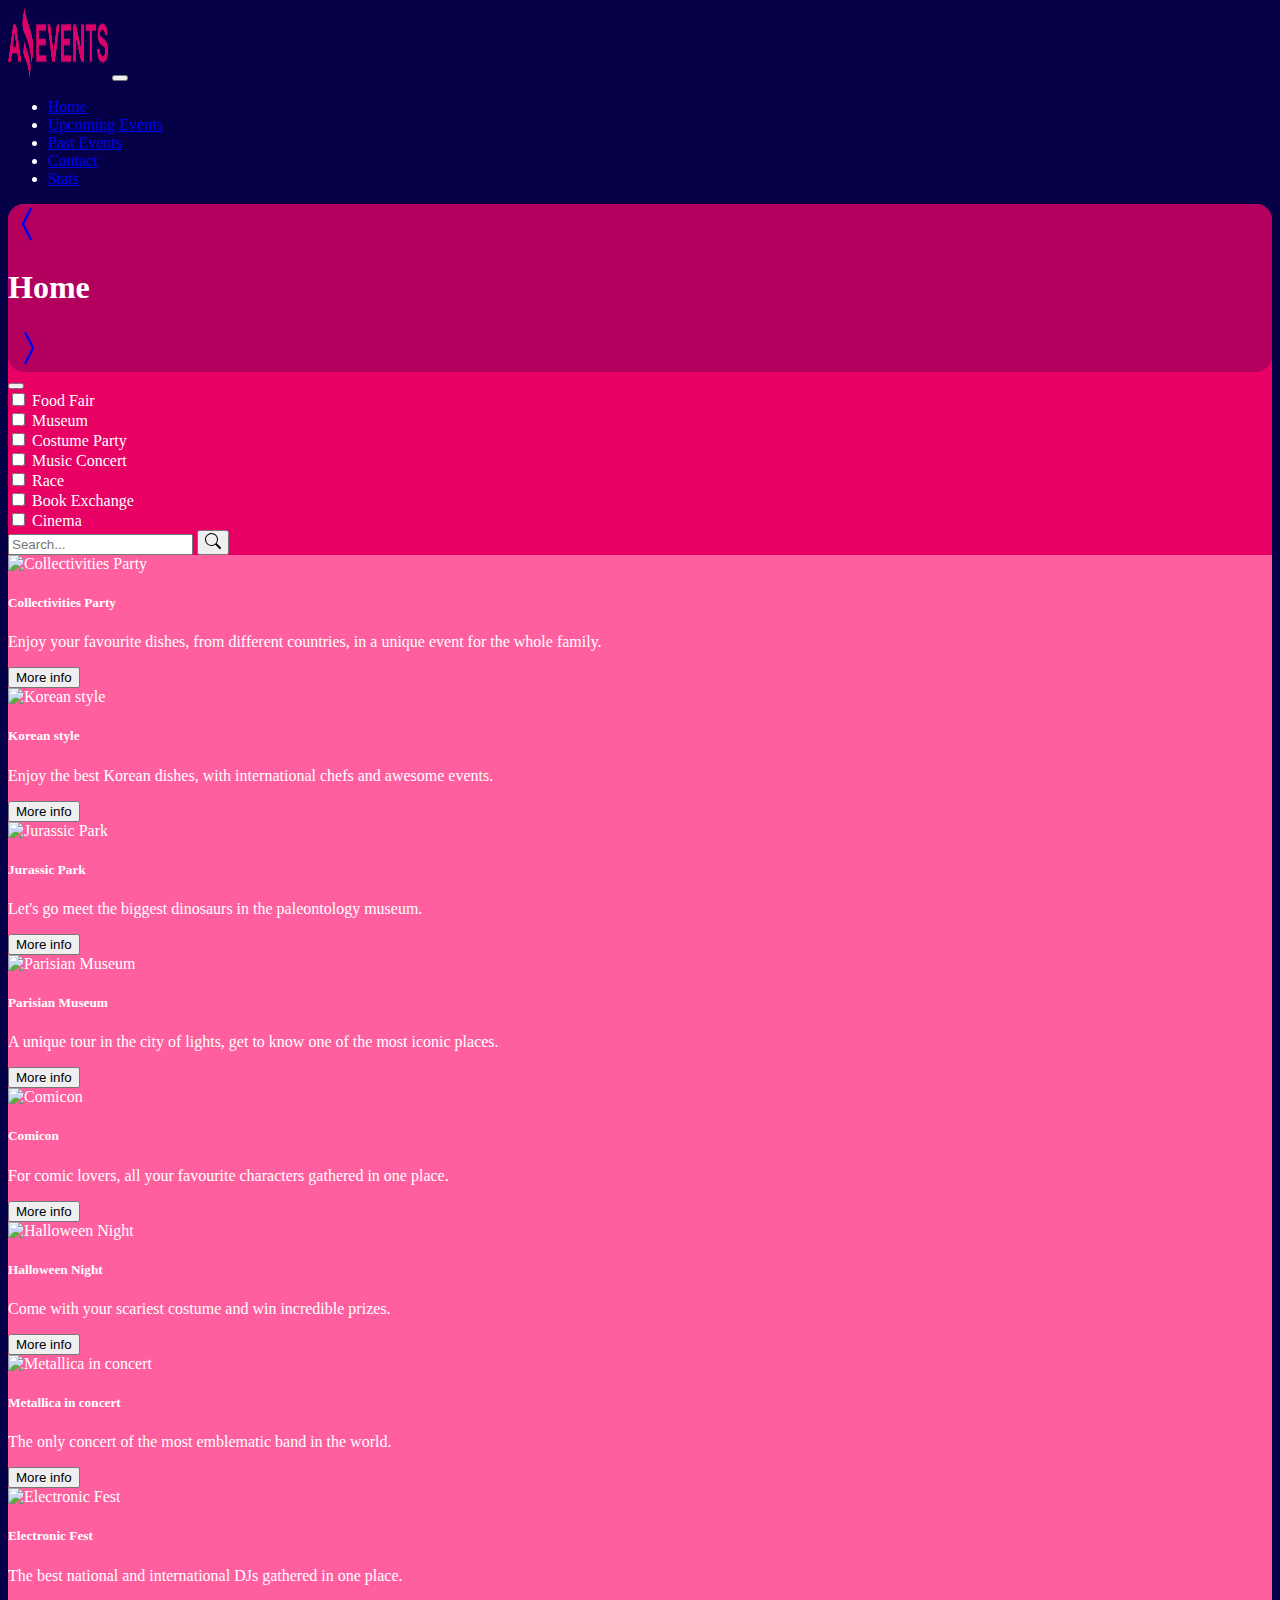
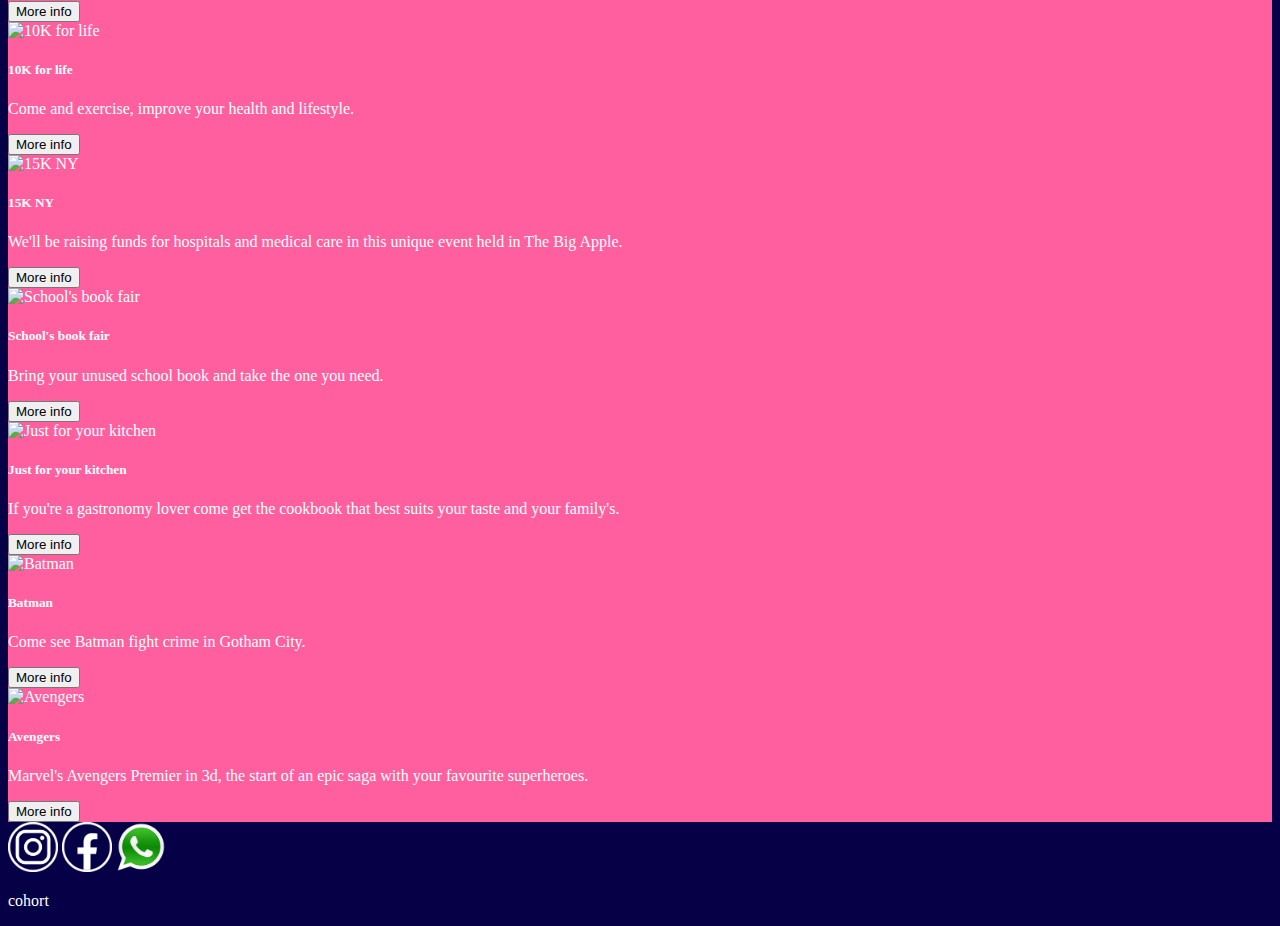
==== commit 60a943da: "TASK3Version2" ====
--- a/index.html
+++ b/index.html
@@ -79,52 +79,58 @@
                 </button>
                 <div class="collapse navbar-collapse checkbox px-2" id="navbarTogglerDemo02">
                     <div class="form-check">
-                        <input class="form-check-input category" type="checkbox" value="" id="Food Fair">
-                        <label class="form-check-label" for="Food Fair">
+                        <input class="form-check-input category" type="checkbox" value="food fair"
+                            id="foodFairCheckboox">
+                        <label class="form-check-label" for="foodFairCheckboox">
                             Food Fair
                         </label>
                     </div>
                     <div class="form-check">
-                        <input class="form-check-input category" type="checkbox" value="" id="Museum">
-                        <label class="form-check-label" for="Museum">
+                        <input class="form-check-input category" type="checkbox" value="museum" id="museumCheckbox">
+                        <label class="form-check-label" for="museumCheckbox">
                             Museum
                         </label>
                     </div>
                     <div class="form-check">
-                        <input class="form-check-input category" type="checkbox" value="" id="Costume Party">
-                        <label class="form-check-label" for="Costume Party">
+                        <input class="form-check-input category" type="checkbox" value="costome party"
+                            id="costumePartyCheckbox">
+                        <label class="form-check-label" for="costumePartyCheckbox">
                             Costume Party
                         </label>
                     </div>
                     <div class="form-check">
-                        <input class="form-check-input category" type="checkbox" value="" id="Music Concert">
-                        <label class="form-check-label" for="Music Concert">
+                        <input class="form-check-input category" type="checkbox" value="music concert"
+                            id="musicConcertCheckbox">
+                        <label class="form-check-label" for="musicConcertCheckbox">
                             Music Concert
                         </label>
                     </div>
                     <div class="form-check">
-                        <input class="form-check-input category" type="checkbox" value="" id="Race">
-                        <label class="form-check-label" for="Race">
+                        <input class="form-check-input category" type="checkbox" value="race" id="raceCheckbox">
+                        <label class="form-check-label" for="raceCheckbox">
                             Race
                         </label>
                     </div>
                     <div class="form-check">
-                        <input class="form-check-input category" type="checkbox" value="" id="Book Exchange">
-                        <label class="form-check-label" for="Book Exchange">
+                        <input class="form-check-input category" type="checkbox" value="book exchange"
+                            id="bookExchangeCheckbox">
+                        <label class="form-check-label" for="bookExchangeCheckbox">
                             Book Exchange
                         </label>
                     </div>
                     <div class="form-check">
-                        <input class="form-check-input category" type="checkbox" value="" id="Cinema">
-                        <label class="form-check-label" for="Cinema">
+                        <input class="form-check-input category" type="checkbox" value="cinema" id="cinemaCheckbox">
+                        <label class="form-check-label" for="cinemaCheckbox">
                             Cinema
                         </label>
                     </div>
                 </div>
                 <form id="form" class="d-flex" role="search">
-                    <input id="searchEvents" class="form-control me-2" type="search" placeholder="Search..."
+                    <input id="searchEvents" class="form-control me-2" type="text" placeholder="Search..."
                         aria-label="Search">
-                    <button class="btn btn-primary" id="boton" type="submit">Search</button>
+                    <button class="btn btn-primary" id="boton"><svg xmlns="http://www.w3.org/2000/svg" width="16" height="16" fill="currentColor" class="bi bi-search" viewBox="0 0 16 16">
+                        <path d="M11.742 10.344a6.5 6.5 0 1 0-1.397 1.398h-.001c.03.04.062.078.098.115l3.85 3.85a1 1 0 0 0 1.415-1.414l-3.85-3.85a1.007 1.007 0 0 0-.115-.1zM12 6.5a5.5 5.5 0 1 1-11 0 5.5 5.5 0 0 1 11 0z"/>
+                      </svg></button>
                 </form>
             </div>
         </div>
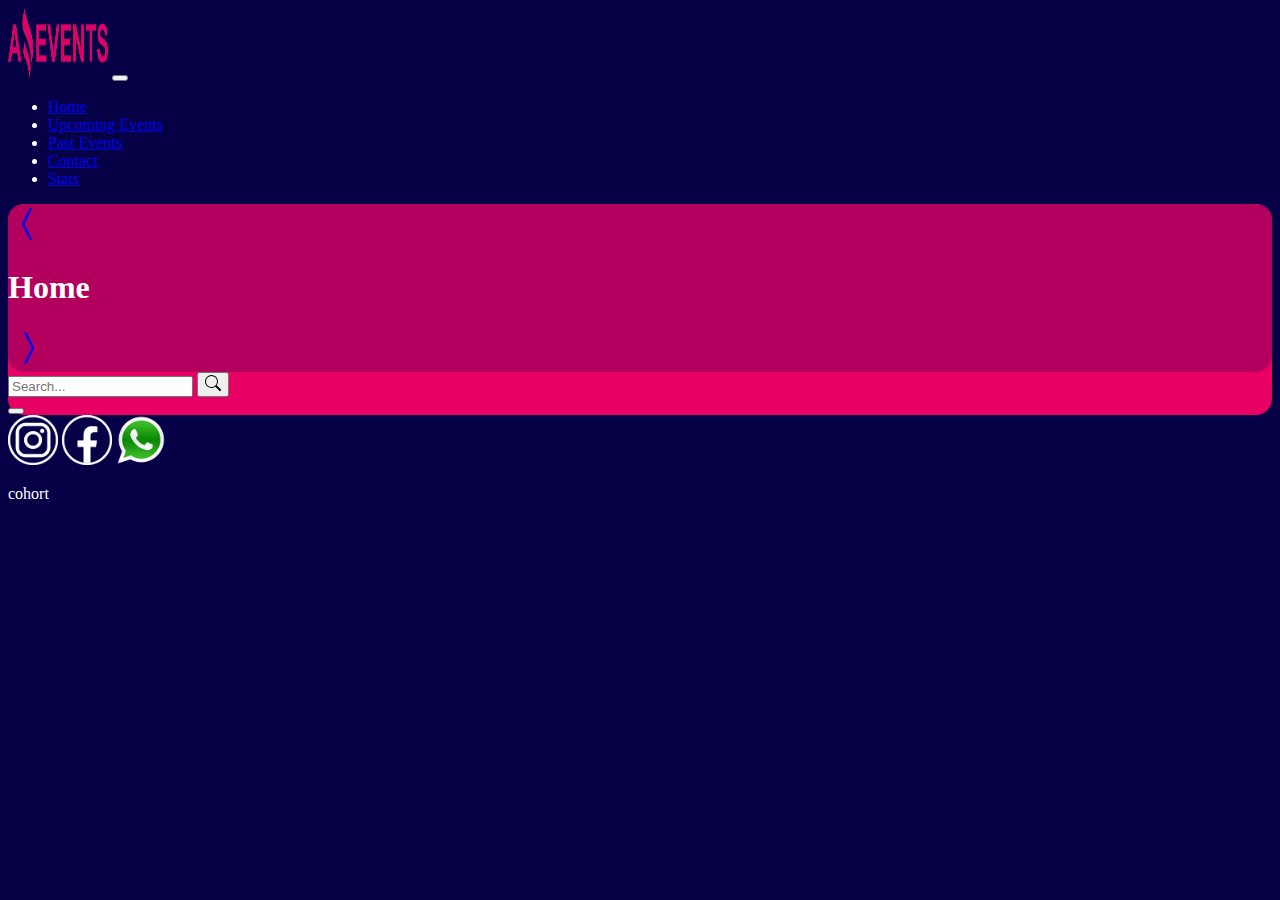
==== commit 36d34b0e: "TASK4Version1" ====
--- a/index.html
+++ b/index.html
@@ -69,71 +69,31 @@
             </div>
         </div>
 
+        <!--CHECKBOX AND SEARCH-->
 
         <div class="container navbar navbar-expand-lg mt-3 p-3">
-            <div class="container-fluid">
-                <button class="navbar-toggler" type="button" data-bs-toggle="collapse"
+            <div class="container-fluid d-flex flex-row-reverse">
+                <form id="form" class="d-flex" role="search">
+                    <input id="searchEvents" class="form-control me-2" type="text" placeholder="Search..."
+                        aria-label="Search">
+                    <button class="btn btn-primary" id="boton"><svg xmlns="http://www.w3.org/2000/svg" width="16"
+                            height="16" fill="currentColor" class="bi bi-search" viewBox="0 0 16 16">
+                            <path
+                                d="M11.742 10.344a6.5 6.5 0 1 0-1.397 1.398h-.001c.03.04.062.078.098.115l3.85 3.85a1 1 0 0 0 1.415-1.414l-3.85-3.85a1.007 1.007 0 0 0-.115-.1zM12 6.5a5.5 5.5 0 1 1-11 0 5.5 5.5 0 0 1 11 0z" />
+                        </svg></button>
+                </form><button class="navbar-toggler" type="button" data-bs-toggle="collapse"
                     data-bs-target="#navbarTogglerDemo02" aria-controls="navbarTogglerDemo02" aria-expanded="false"
                     aria-label="Toggle navigation">
                     <span class="navbar-toggler-icon btn btn-primary"></span>
                 </button>
-                <div class="collapse navbar-collapse checkbox px-2" id="navbarTogglerDemo02">
+                <div class="row collapse navbar-collapse checkbox px-2 form-check" id="navbarTogglerDemo02">
                     <div class="form-check">
-                        <input class="form-check-input category" type="checkbox" value="food fair"
-                            id="foodFairCheckboox">
-                        <label class="form-check-label" for="foodFairCheckboox">
-                            Food Fair
-                        </label>
-                    </div>
-                    <div class="form-check">
-                        <input class="form-check-input category" type="checkbox" value="museum" id="museumCheckbox">
-                        <label class="form-check-label" for="museumCheckbox">
-                            Museum
-                        </label>
-                    </div>
-                    <div class="form-check">
-                        <input class="form-check-input category" type="checkbox" value="costome party"
-                            id="costumePartyCheckbox">
-                        <label class="form-check-label" for="costumePartyCheckbox">
-                            Costume Party
-                        </label>
-                    </div>
-                    <div class="form-check">
-                        <input class="form-check-input category" type="checkbox" value="music concert"
-                            id="musicConcertCheckbox">
-                        <label class="form-check-label" for="musicConcertCheckbox">
-                            Music Concert
-                        </label>
-                    </div>
-                    <div class="form-check">
-                        <input class="form-check-input category" type="checkbox" value="race" id="raceCheckbox">
-                        <label class="form-check-label" for="raceCheckbox">
-                            Race
-                        </label>
-                    </div>
-                    <div class="form-check">
-                        <input class="form-check-input category" type="checkbox" value="book exchange"
-                            id="bookExchangeCheckbox">
-                        <label class="form-check-label" for="bookExchangeCheckbox">
-                            Book Exchange
-                        </label>
-                    </div>
-                    <div class="form-check">
-                        <input class="form-check-input category" type="checkbox" value="cinema" id="cinemaCheckbox">
-                        <label class="form-check-label" for="cinemaCheckbox">
-                            Cinema
-                        </label>
                     </div>
                 </div>
-                <form id="form" class="d-flex" role="search">
-                    <input id="searchEvents" class="form-control me-2" type="text" placeholder="Search..."
-                        aria-label="Search">
-                    <button class="btn btn-primary" id="boton"><svg xmlns="http://www.w3.org/2000/svg" width="16" height="16" fill="currentColor" class="bi bi-search" viewBox="0 0 16 16">
-                        <path d="M11.742 10.344a6.5 6.5 0 1 0-1.397 1.398h-.001c.03.04.062.078.098.115l3.85 3.85a1 1 0 0 0 1.415-1.414l-3.85-3.85a1.007 1.007 0 0 0-.115-.1zM12 6.5a5.5 5.5 0 1 1-11 0 5.5 5.5 0 0 1 11 0z"/>
-                      </svg></button>
-                </form>
             </div>
         </div>
+
+        <!--CONTAINER CARDS-->
 
         <div class="container">
             <div id="container-cards" class="row mt-3 pb-3 g-3">
--- a/style/style.css
+++ b/style/style.css
@@ -28,13 +28,12 @@
     align-content: space-between;
 }
 
-.cardDetails {}
-
 .imgDetails {
     height: 100%;
     object-fit: cover;
     max-width: 100%;
     width: 100%;
+
 }
 
 body {
@@ -82,6 +81,4 @@
 
 .table {
     margin-bottom: 0%;
-}
-
-@media screen and (max-width:768px) {}+}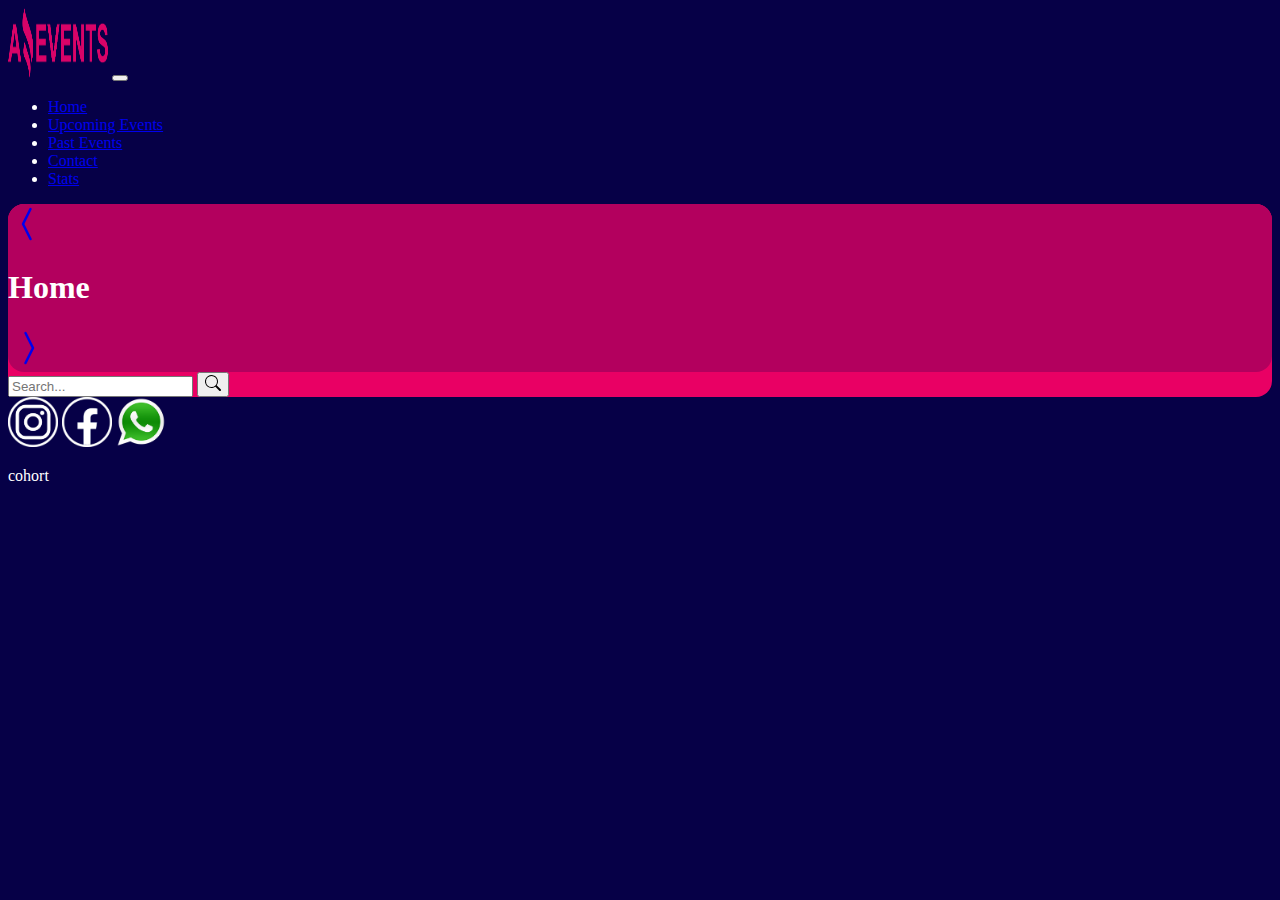
==== commit ce644ed7: "TASK4Version2" ====
--- a/index.html
+++ b/index.html
@@ -71,9 +71,13 @@
 
         <!--CHECKBOX AND SEARCH-->
 
-        <div class="container navbar navbar-expand-lg mt-3 p-3">
-            <div class="container-fluid d-flex flex-row-reverse">
-                <form id="form" class="d-flex" role="search">
+        <div class="container mt-3 p-3">
+            <div class="container-fluid row d-flex align-items-center">
+                <div class=" px-2 form-check col-sm col-lg-8 d-flex align-items-center justify-content-between row">
+                    <div class="form-check d-flex align-items-center">
+                    </div>
+                </div>
+                <form id="form" class="d-flex col-sm col-lg-4" role="search">
                     <input id="searchEvents" class="form-control me-2" type="text" placeholder="Search..."
                         aria-label="Search">
                     <button class="btn btn-primary" id="boton"><svg xmlns="http://www.w3.org/2000/svg" width="16"
@@ -81,15 +85,7 @@
                             <path
                                 d="M11.742 10.344a6.5 6.5 0 1 0-1.397 1.398h-.001c.03.04.062.078.098.115l3.85 3.85a1 1 0 0 0 1.415-1.414l-3.85-3.85a1.007 1.007 0 0 0-.115-.1zM12 6.5a5.5 5.5 0 1 1-11 0 5.5 5.5 0 0 1 11 0z" />
                         </svg></button>
-                </form><button class="navbar-toggler" type="button" data-bs-toggle="collapse"
-                    data-bs-target="#navbarTogglerDemo02" aria-controls="navbarTogglerDemo02" aria-expanded="false"
-                    aria-label="Toggle navigation">
-                    <span class="navbar-toggler-icon btn btn-primary"></span>
-                </button>
-                <div class="row collapse navbar-collapse checkbox px-2 form-check" id="navbarTogglerDemo02">
-                    <div class="form-check">
-                    </div>
-                </div>
+                </form>
             </div>
         </div>
 
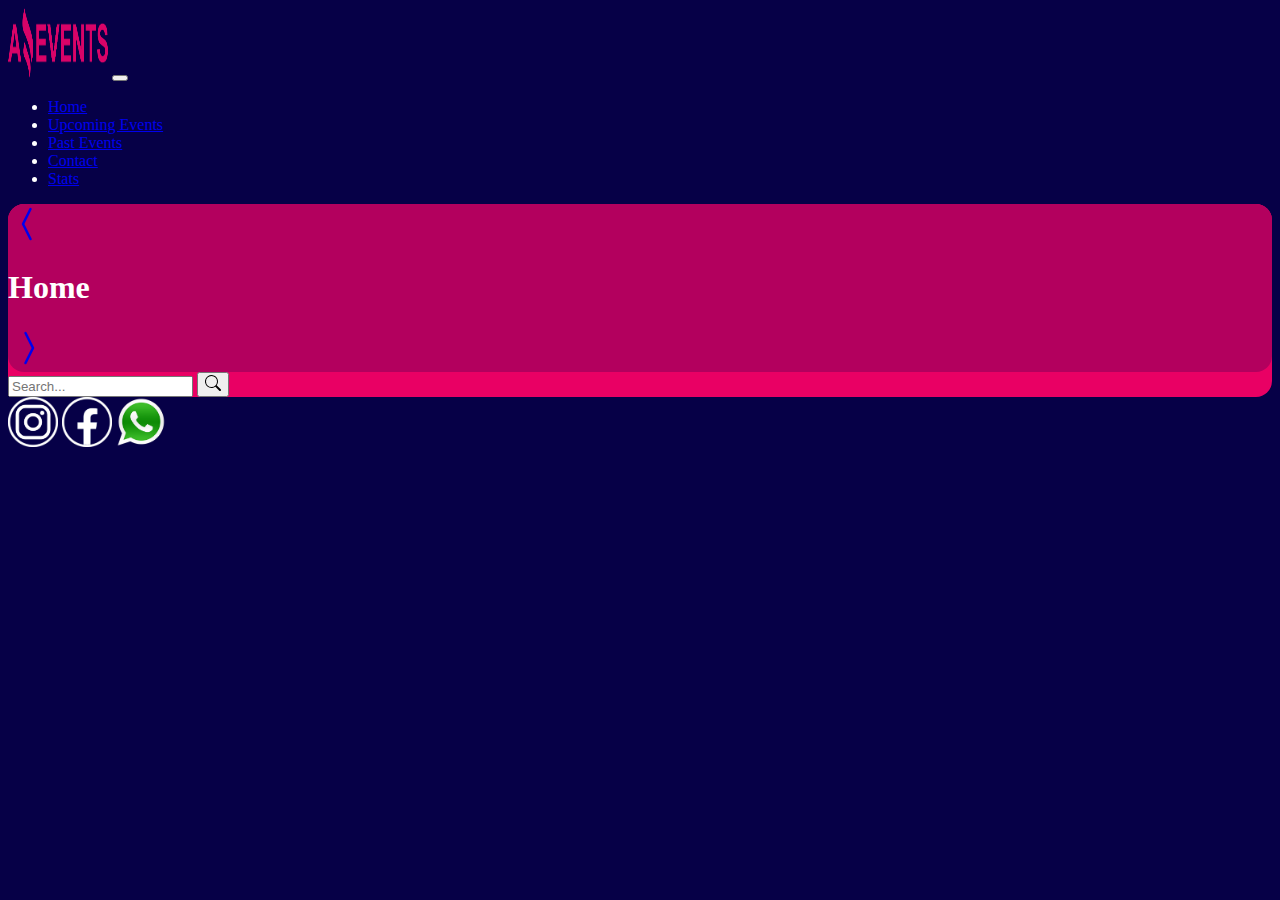
==== commit cd33774b: "TASK4Version3" ====
--- a/index.html
+++ b/index.html
@@ -22,23 +22,22 @@
                 aria-controls="navbarTogglerDemo01" aria-expanded="false" aria-label="Toggle navigation">
                 <span class="navbar-toggler-icon btn btn-primary"></span>
             </button>
-            <div class="nav nav-pills collapse navbar-collapse justify-content-end text-center"
-                id="navbarTogglerDemo01">
+            <div class="nav nav-pills collapse navbar-collapse justify-content-end text-end px-2" id="navbarTogglerDemo01">
                 <ul class="nav navbar-nav ml-auto mb-2 mb-lg-0 ">
                     <li class="nav-item">
-                        <a class="nav-link active text-white" aria-current="page" href="./index.html">Home</a>
+                        <a class="nav-link active text-white px-2" aria-current="page" href="./index.html">Home</a>
                     </li>
                     <li class="nav-item">
-                        <a class="nav-link text-white" href="./upcomingEvents.html">Upcoming Events</a>
+                        <a class="nav-link text-white px-2" href="./upcomingEvents.html">Upcoming Events</a>
                     </li>
                     <li class="nav-item">
-                        <a class="nav-link text-white" href="./pastEvents.html">Past Events</a>
+                        <a class="nav-link text-white px-2" href="./pastEvents.html">Past Events</a>
                     </li>
                     <li class="nav-item">
-                        <a class="nav-link text-white" href="./contact.html">Contact</a>
+                        <a class="nav-link text-white px-2" href="./contact.html">Contact</a>
                     </li>
                     <li class="nav-item">
-                        <a class="nav-link text-white" href="stats.html">Stats</a>
+                        <a class="nav-link text-white px-2" href="stats.html">Stats</a>
                     </li>
                 </ul>
             </div>
@@ -98,8 +97,10 @@
 
     </main>
 
+        <!--FOOTER-->
+
     <div class="container footer">
-        <div class="row p-1 footer align-items-center">
+        <div class="row p-1 footer">
             <div class="col col-md-4 a-footer">
                 <div class="d-flex">
                     <a href="#"><img class="imgFooter m-2" src="./img/LogosRedesSociales/instagram.png"
@@ -109,9 +110,6 @@
                     <a href="#"><img class="imgFooter m-2" src="./img/LogosRedesSociales/580b57fcd9996e24bc43c543.png"
                             alt="Logo Twitter"></a>
                 </div>
-            </div>
-            <div class="col col-md-8 p-footer">
-                <p class="h3 text-end">cohort</p>
             </div>
         </div>
     </div>
